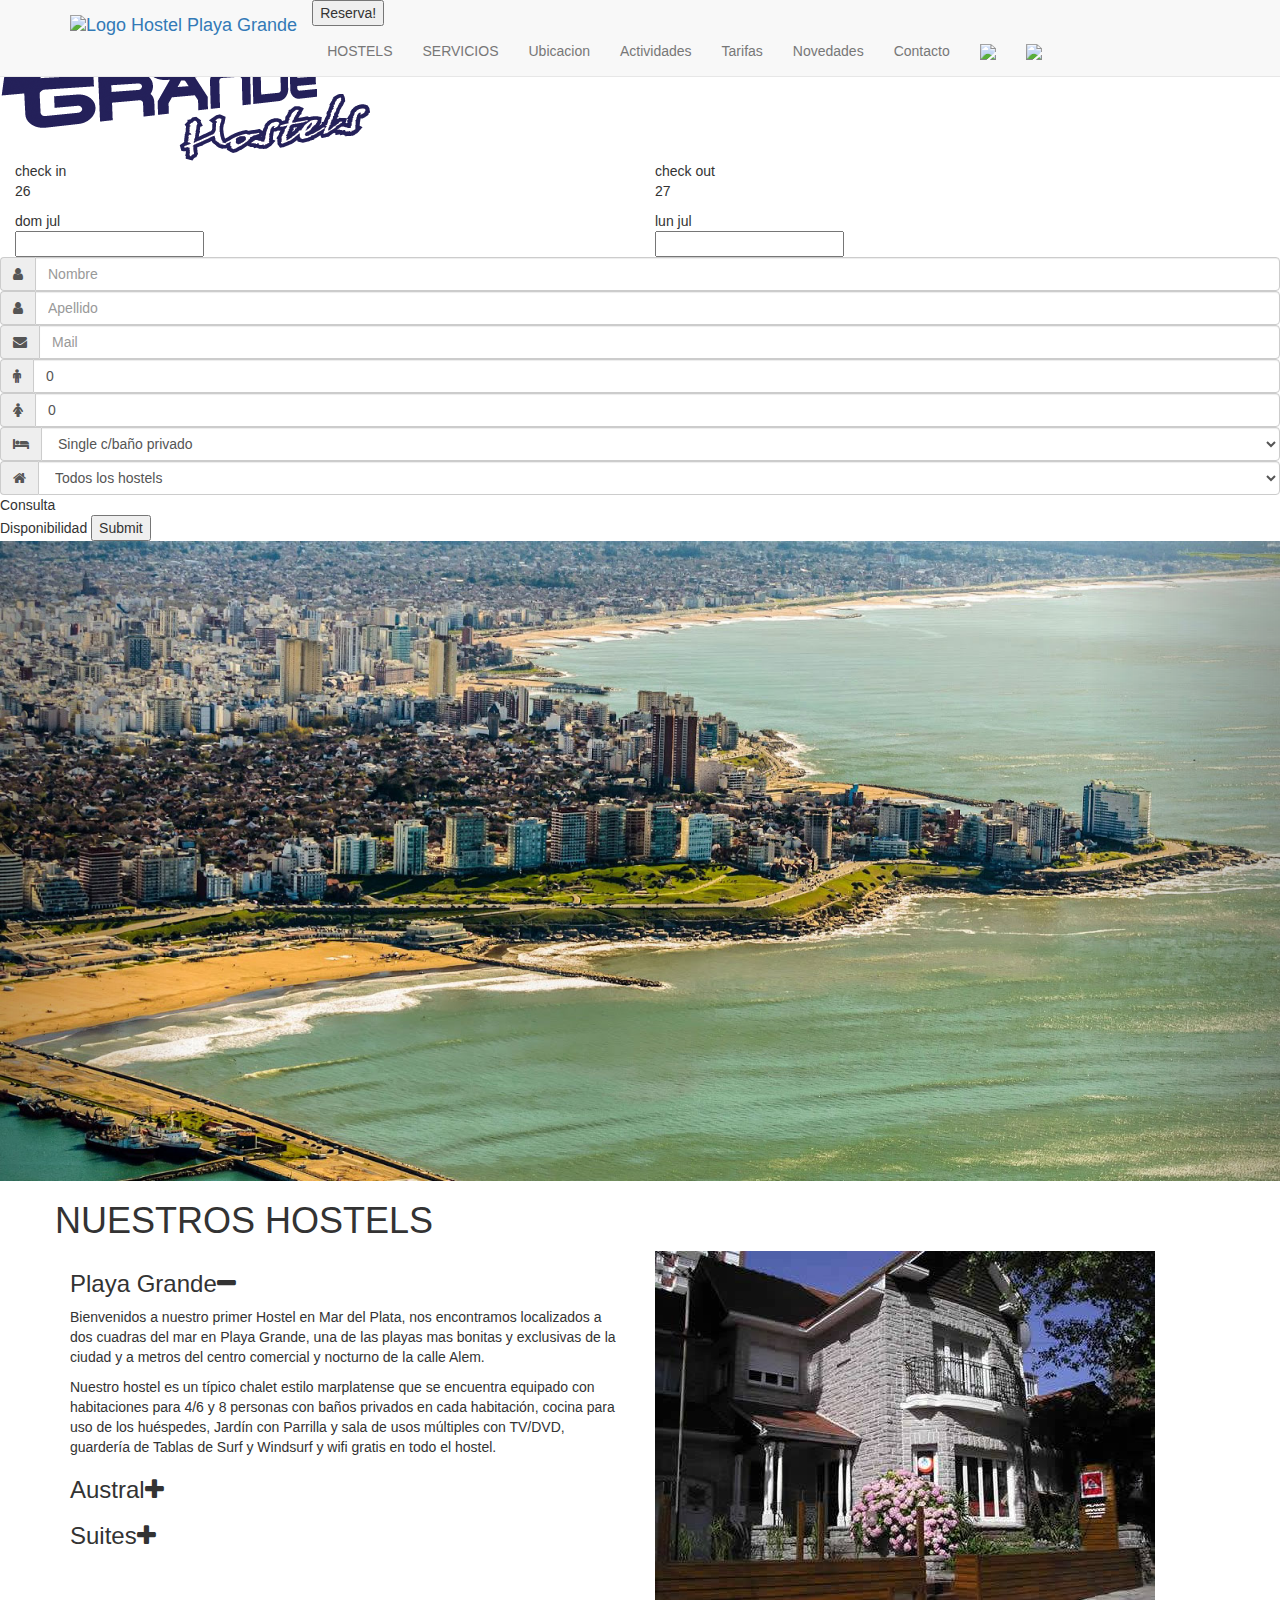
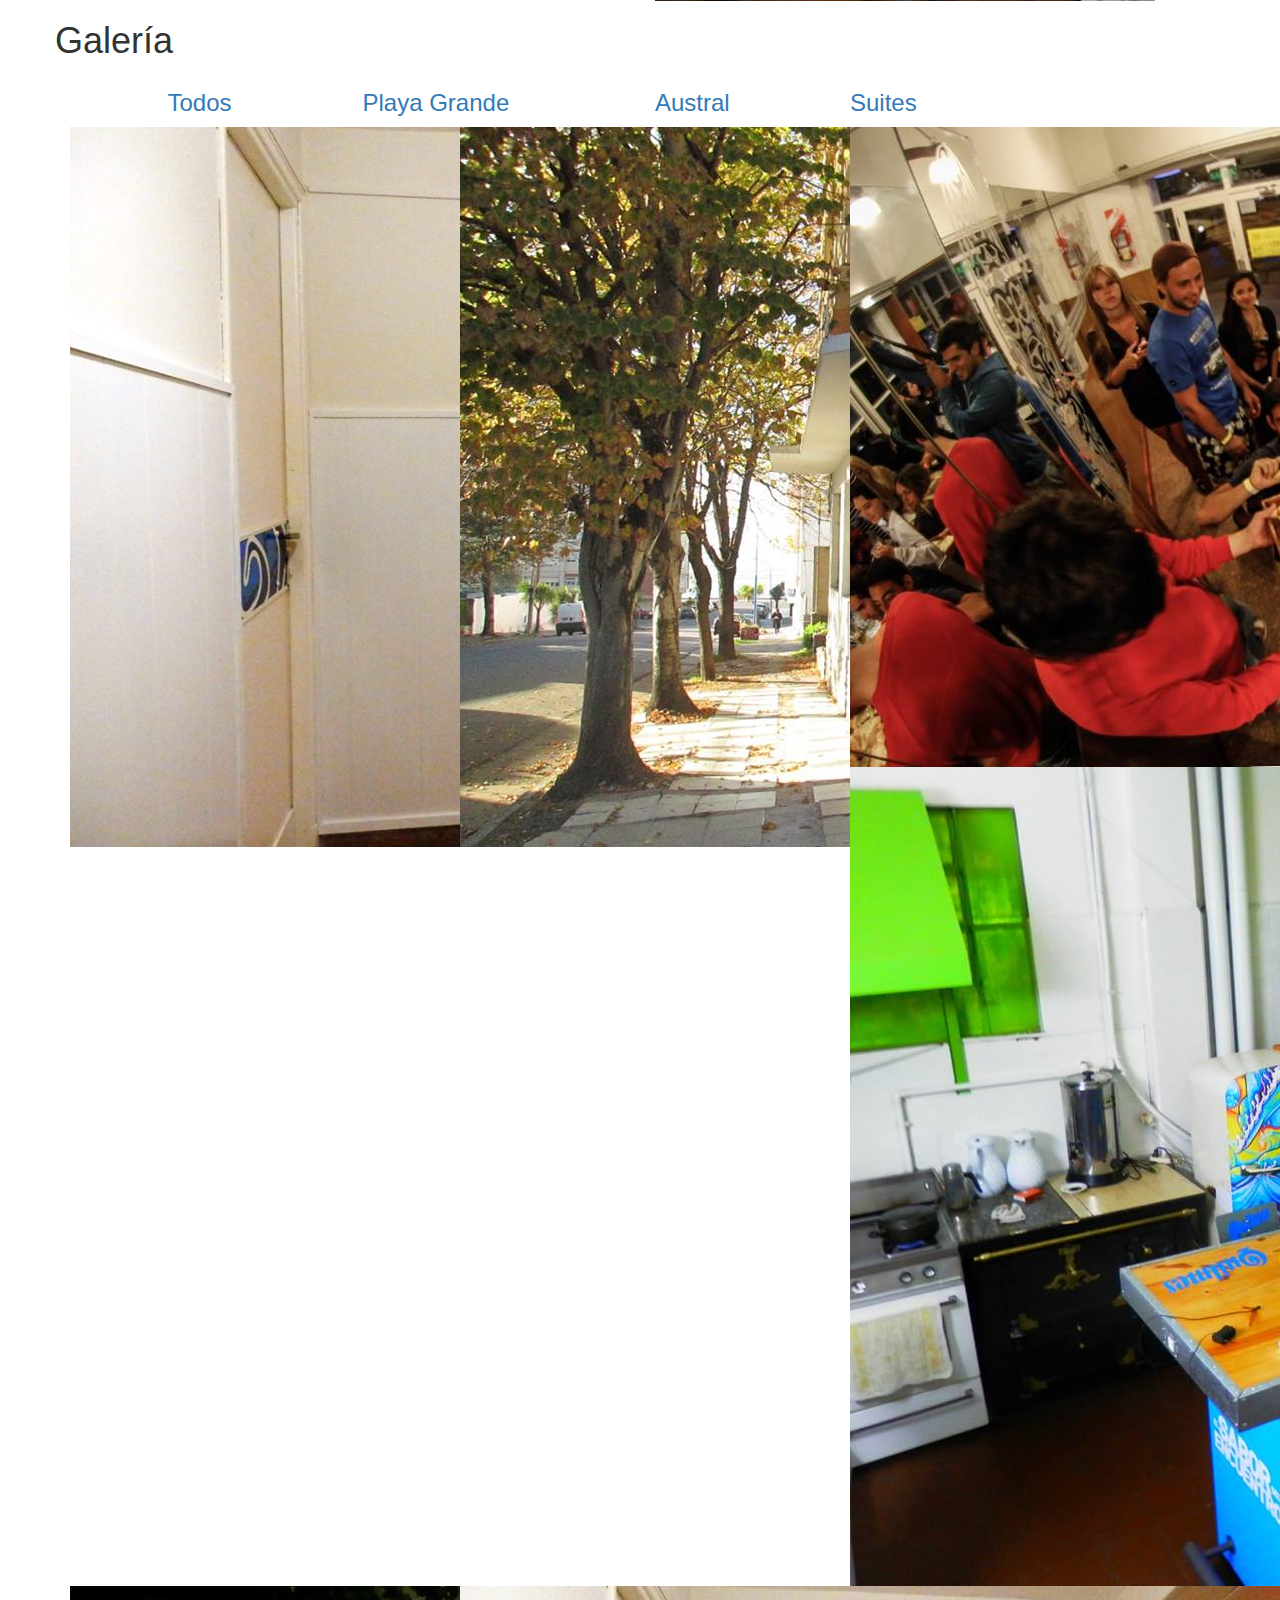
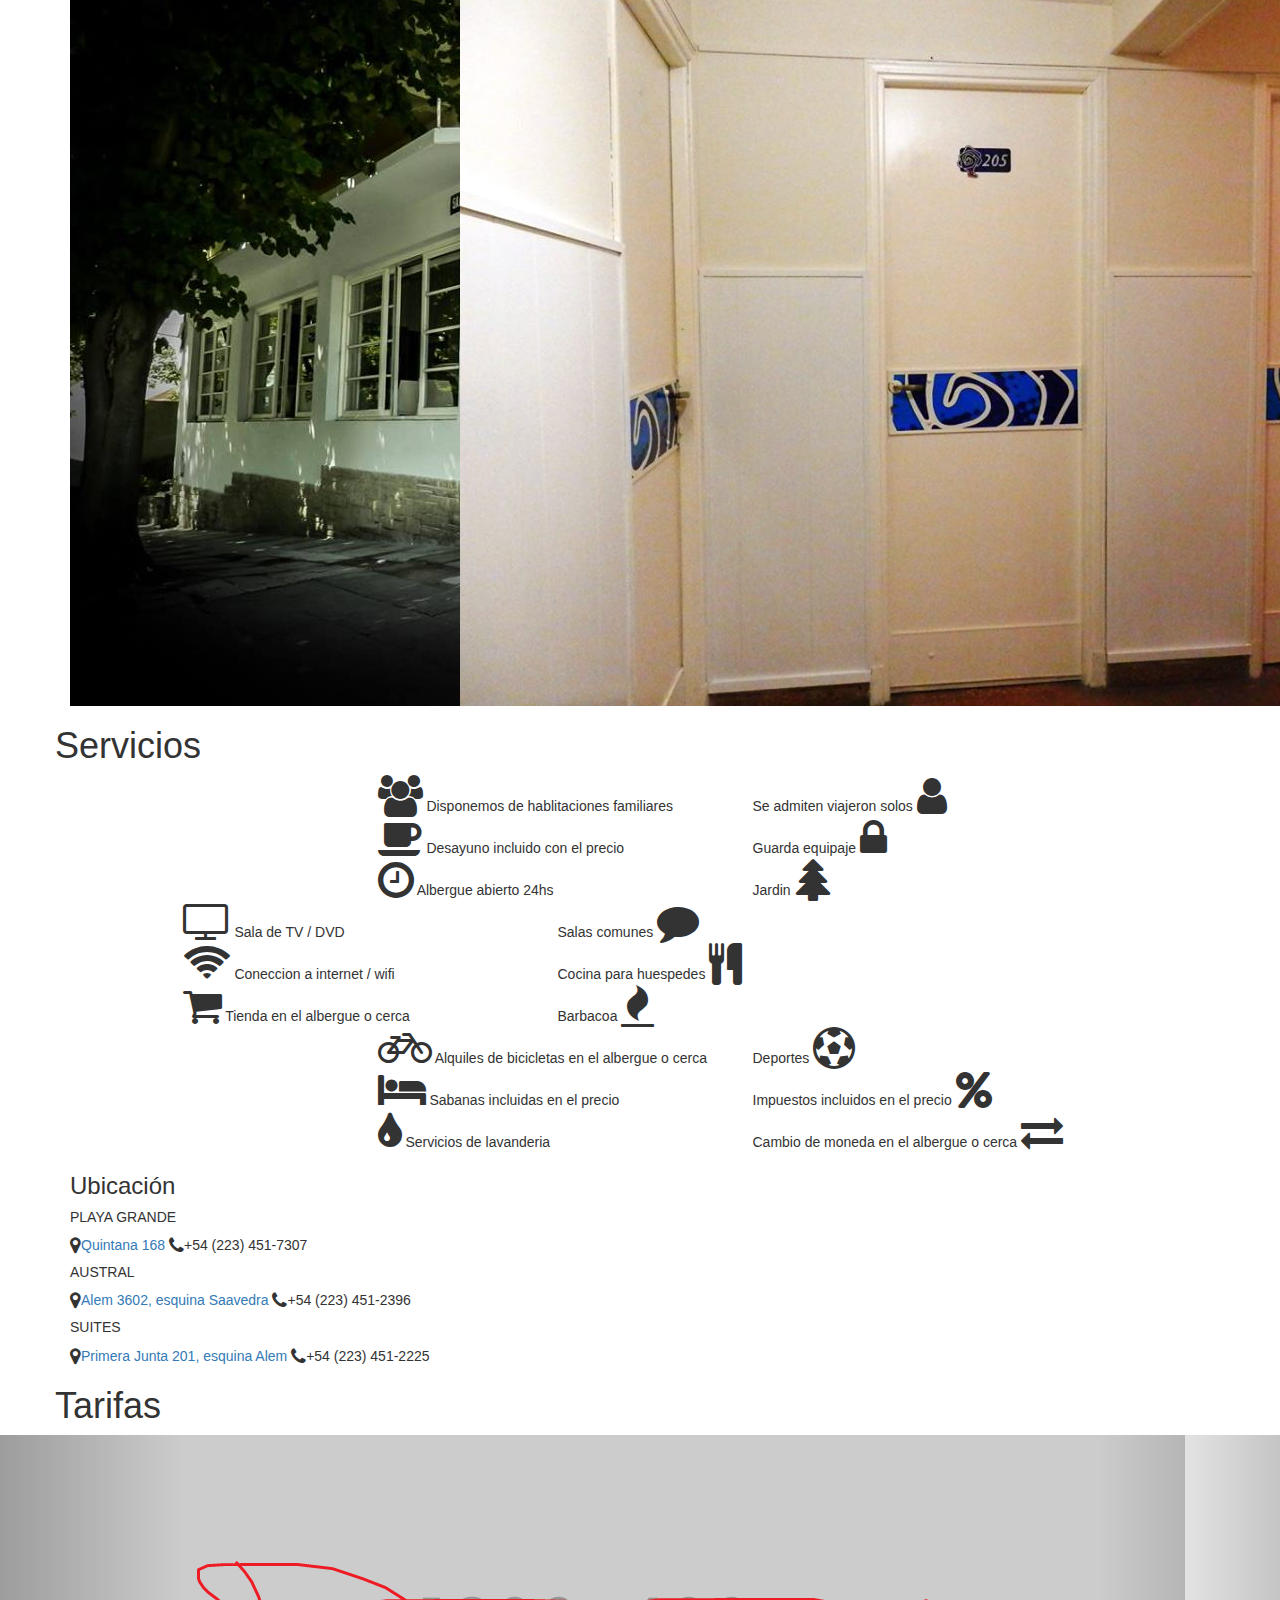
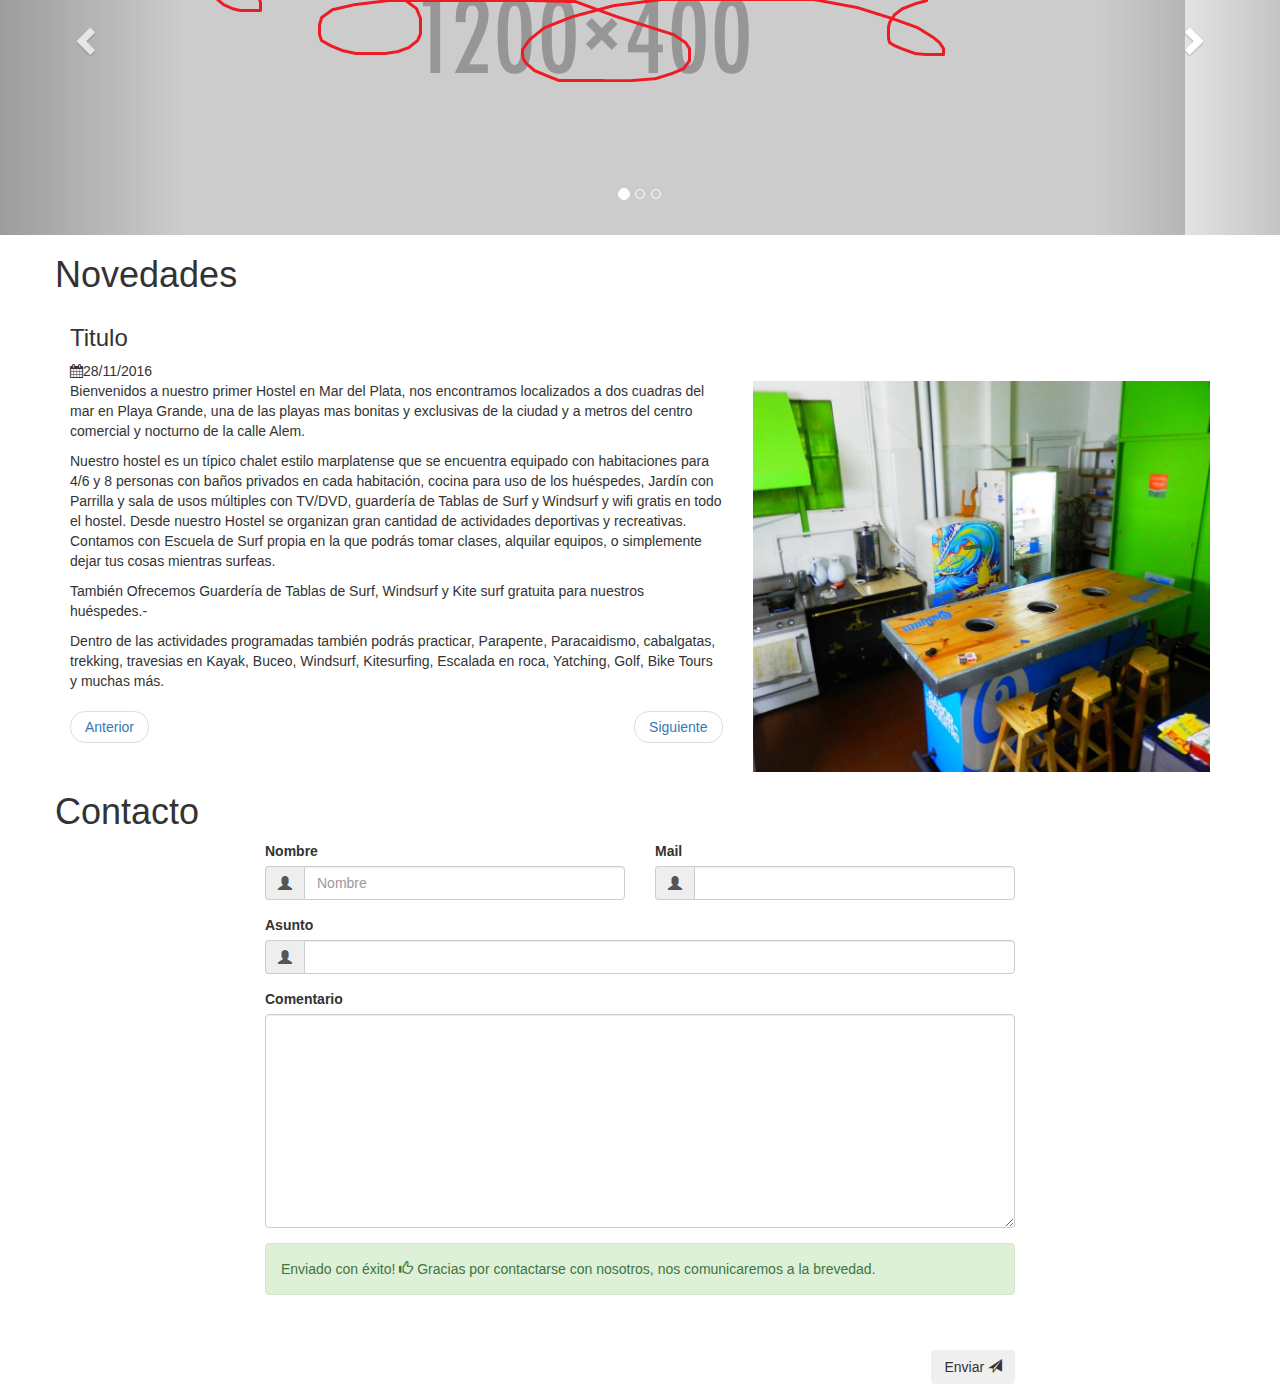
==== index.html @ c4a50f8c "animaciones al 30%" ====
<!DOCTYPE html>
<html lang="es">
<head>
  <meta charset="utf-8">
  <meta http-equiv="X-UA-Compatible" content="IE=edge">
  <meta name="viewport" content="width=device-width, initial-scale=1">
  <title>Playa Grande Hostels</title>
  <link href="css/bootstrap.min.css" rel="stylesheet">
  <link href="css/font-awesome.min.css" rel="stylesheet">
  <link href="css/style.css" rel="stylesheet">
  <link rel="shortcut icon" href="images/ico/favicon.png">
</head>
<body>
  <!-- HEADER -->
  <header>
    <nav class="navbar navbar-default navbar-fixed-top box-shadow" role="banner">
      <div class="container">

        <!-- COLLAPSED BAR -->
        <div class="navbar-header">
          <button type="button" class="navbar-toggle" data-toggle="collapse" data-target=".navbar-collapse">
            <span class="sr-only">Toggle navigation</span>
            <span class="icon-bar"></span>
            <span class="icon-bar"></span>
            <span class="icon-bar"></span>
          </button>
        </div><!-- ./COLLAPSED BAR -->

        <div id="logo" class="navbar-brand">
          <a href="#"><img src="images/logo4.png" alt="Logo Hostel Playa Grande" class="img-responsive"/></a>
        </div>

        <div class="btn-reserva">
          <div class="btn-border-top-left">
            <div class="border-circle-left"></div>
            <div class="border-shadow-left"></div>
          </div>
          <div class="btn-border-top-right">
            <div class="border-circle-right"></div>
            <div class="border-shadow-right"></div>
          </div>
          <button>Reserva!</button>
        </div>

        <!-- NAV CONTENT -->
        <div class="collapse navbar-collapse">
          <ul class="nav navbar-nav">
            <li><a class="nav-item" href="#hostels">HOSTELS</a></li>
            <li><a class="nav-item" href="#servicios">SERVICIOS</a></li>
            <li><a class="nav-item" href="#ubicacion">Ubicacion</a></li>
            <li><a class="nav-item" href="#actividades">Actividades</a></li>
            <li><a class="nav-item" href="#tarifa">Tarifas</a></li>
            <li><a class="nav-item" href="#novedades">Novedades</a></li>
            <li><a class="nav-item" href="#contacto">Contacto</a></li>
            <li class="flag-container"><a href="#"><img class="flag box-shadow" src="images/ico/es.png" /></a></li>
            <li class="flag-container"><a href="index.html"><img class="flag box-shadow" src="images/ico/en.png" /></a></li>
          </ul>
        </div><!-- ./NAV CONTENT -->
      </div>
    </nav>
  </header><!-- ./HEADER -->

  <!-- BOX RESERVA -->
  <section class="box-reserva box-shadow none-display">
    <div class="box-img">
      <img class="img-responsive" src="images/logo1.png" alt="Logo Hostel Playa Grande" />
    </div>
    <form action="#">
      <div class="box-check">
        <div class="col-xs-6 check-in">
          <span>check in</span>
          <div class="fecha">
            <p id="fecha-check-in"></p>
          </div>
          <div class="dia">
            <span id="dia-check-in"></span>
            <span id="mes-check-in"></span>
          </div>
          <input type="text" id="input-fecha-check-in">
        </div>
        <div class="col-xs-6 check-out">
          <span>check out</span>
          <div class="fecha">
            <p id="fecha-check-out"></p>
          </div>
          <div id="dia-mes-check-out" class="dia">
            <span id="dia-check-out"></span>
            <span id="mes-check-out"></span>
          </div>
          <input type="text" id="input-fecha-check-out">
        </div>
      </div>

      <div class="box-inputs">
        <div class="input-group">
          <span class="input-group-addon"><i class="fa fa-user"></i></span>
          <input name="first_name" placeholder="Nombre" class="form-control"  type="text">
        </div>
        <div class="input-group">
          <span class="input-group-addon"><i class="fa fa-user"></i></span>
          <input name="last_name" placeholder="Apellido" class="form-control"  type="text">
        </div>
        <div class="input-group">
          <span class="input-group-addon"><i class="fa fa-envelope"></i></span>
          <input name="email" placeholder="Mail" class="form-control"  type="email">
        </div>
        <div class="input-group pull-left">
          <span class="input-group-addon"><i class="fa fa-male"></i></span>
          <input name="male" value="0" class="form-control"  type="number">
        </div>
        <div class="input-group pull-right">
          <span class="input-group-addon"><i class="fa fa-female"></i></span>
          <input name="female" value="0" class="form-control"  type="number">
        </div>
        <div class="input-group">
          <span class="input-group-addon"><i class="fa fa-bed"></i></span>
          <select name="room" class="form-control selectpicker" >
            <option value="0">Single c/baño privado</option>
            <option value="1">Doble 2 camas c/baño privado</option>
            <option value="2">Doble matrimonial camas c/baño privado</option>
            <option value="3">Triple c/baño privado</option>
            <option value="4">Cuadruple c/baño privado</option>
            <option value="5">5/6 c/baño privado</option>
            <option value="6">8 c/baño privado</option>
          </select>
        </div>
        <div class="input-group">
          <span class="input-group-addon"><i class="fa fa-home"></i></span>
          <select name="hostel" class="form-control selectpicker" >
            <option value="any">Todos los hostels</option>
            <option value="hpg">Playa Grande</option>
            <option value="hpga">Playa Grande Austral</option>
            <option value="hpgs">Playa Grande Suites</option>
          </select>
        </div>
      </div>

      <div class="box-botton">
        <span>Consulta <br> Disponibilidad</span>
        <input type="submit" class="submit-reserva">
      </div>
    </form>
  </section><!-- ./BOX RESERVA -->


  <!-- CAROUSEL -->
  <section id="mainCarousel" class="carousel slide" data-ride="carousel">
    <!-- SLIDES -->
    <div class="carousel-inner" role="listbox">
      <div class="item active">
        <img src="images/carousel/1.jpg" alt="Aerea de costa de Mar del Plata">
      </div>
      <div class="item">
        <img src="images/carousel/2.jpg" alt="Aerea de costa de Mar del Plata">
      </div>
      <div class="item">
        <img src="images/carousel/3.jpg" alt="Aerea de costa de Mar del Plata">
      </div>
    </div><!-- ./SLIDES -->
    <!-- CONTROLES -->
    <a class="left carousel-control" href="#mainCarousel" role="button" data-slide="prev">
      <!-- <span class="glyphicon glyphicon-chevron-left" aria-hidden="true"></span> -->
      <span class="sr-only">Previous</span>
    </a>
    <a class="right carousel-control" href="#mainCarousel" role="button" data-slide="next">
      <!-- <span class="glyphicon glyphicon-chevron-right" aria-hidden="true"></span> -->
      <span class="sr-only">Next</span>
    </a><!-- ./CONTROLES -->
  </section><!-- ./CAROUSEL -->

  <!-- GALERIA 1 -->
  <section id="galery" class="section-border-top">
    <div class="container">
      <div class="row box-primario">
        <div class="box-titulo-primario">
          <h1>NUESTROS HOSTELS</h1>
        </div>
      </div>
      <div class="row">
        <div class="col-md-6 box-hostel-desc">
          <div class="box-hostel-titulo descripcion-activa">
            <div class="box-titulo">
              <h3 class="pg-descr">Playa Grande<i class="fa fa-minus" aria-hidden="true"></i></h3>
            </div>
            <div class="box-descripcion">
              <p>Bienvenidos a nuestro primer Hostel en Mar del Plata, nos encontramos localizados a dos cuadras del mar en Playa Grande, una de las playas mas bonitas y exclusivas de la ciudad y a metros del centro comercial y nocturno de la calle Alem.</p>
              <p>Nuestro hostel es un típico chalet estilo marplatense que se encuentra equipado con habitaciones para 4/6 y 8 personas con baños privados en cada habitación, cocina para uso de los huéspedes, Jardín con Parrilla y sala de usos múltiples con TV/DVD, guardería de Tablas de Surf y Windsurf y wifi gratis en todo el hostel.</p>
            </div>
          </div>
          <div class="box-hostel-titulo">
            <div class="box-titulo">
              <h3 class="pg-descr">Austral<i class="fa fa-plus" aria-hidden="true"></i></h3>
            </div>
            <div class="box-descripcion hidden">
              <p>Ubicado a dos cuadras del mar en Playa Grande, en la intersección entre calle Saavedra y la calla comercial Alem. Playa Grande, además de ser uno de los barrios más bonitos y exclusivos de la ciudad, también se ha convertido en el centro comercial y nocturno más concurrido por los jóvenes donde podrás encontrar una gran cantidad bares, restaurantes y cervecerías de excelente nivel.  A dos cuadras del Hostel Playa Grande Suites encontramos la famosa Playa Grande, la más elegida por los surfistas por la calidad de sus olas y sus muy famosos after beach donde podrán disfrutar de las mejores fiestas de día con conocidos djs y personalidades.</p>
              <p>Nuestro hostel cuenta con habitaciones singles, dobles, triples y habitaciones a compartir de 4/6/8 personas. Todas las habitaciones son con baño privado. Contamos con comedor y cocina completamente equipada para uso común de los huéspedes, ademas de wifi gratuito.</p>
              <p>En nuestros hostels se acostumbra hacer noches de comidas caseras para promover la relación entre sus huéspedes, la buena onda y diversión.</p>
            </div>
          </div>
          <div class="box-hostel-titulo">
            <div class="box-titulo">
              <h3 class="pg-descr">Suites<i class="fa fa-plus" aria-hidden="true"></i></h3>
            </div>
            <div class="box-descripcion hidden">
              <p>Bienvenidos a nuestro primer Hostel en Mar del Plata, nos encontramos localizados a dos cuadras del mar en Playa Grande, una de las playas mas bonitas y exclusivas de la ciudad y a metros del centro comercial y nocturno de la calle Alem.</p>
              <p>Nuestro hostel es un típico chalet estilo marplatense que se encuentra equipado con habitaciones para 4/6 y 8 personas con baños privados en cada habitación, cocina para uso de los huéspedes, Jardín con Parrilla y sala de usos múltiples con TV/DVD, guardería de Tablas de Surf y Windsurf y wifi gratis en todo el hostel.</p>
            </div>
          </div>
        </div>
        <div class="col-md-6">
          <div class="box-img box-shadow">
            <img id="img-descripcion" class="img-responsive" src="images/descripciones/Playa Grande.jpg" alt="Frente - Hostel Playa Grande">
          </div>
          <!-- <div>
            <ul class="pager">
              <li class="previous"><a href="#"><i class="fa fa-chevron-circle-left fa-2x" aria-hidden="true"></i></a></li>
              <ul class="pagination pager-galery">
                <li><a href="#" class="box-shadow"><img src="images/hpga/hpga1.jpg" alt="Foto Noticia 1"></a></li>
                <li><a href="#" class="box-shadow"><img src="images/hpga/hpga2.jpg" alt="Foto Noticia 1"></a></li>
                <li><a href="#" class="box-shadow"><img src="images/hpga/hpga3.jpg" alt="Foto Noticia 1"></a></li>
                <li><a href="#" class="box-shadow"><img src="images/hpga/hpga4.jpg" alt="Foto Noticia 1"></a></li>
                <li><a href="#" class="box-shadow"><img src="images/hpga/hpga5.jpg" alt="Foto Noticia 1"></a></li>
              </ul>
              <li class="next"><a href="#"><i class="fa fa-chevron-circle-right fa-2x" aria-hidden="true"></i></a></li>
            </ul>
          </div> -->
        </div>
      </div>
    </div>
  </section><!-- ./GALERIA 1 -->

  <!-- GALERIA 2 -->
  <section id="galery2" class="section-border-top">

    <div id="galeryModal" class="modal">

      <!-- The Close Button -->
      <span class="close" onclick="document.getElementById('galeryModal').style.display='none'">&times;</span>

      <!-- Modal Content (The Image) -->
      <img class="modal-content" id="imgModal">

      <!-- Modal Caption (Image Text) -->
      <div id="imgCaption"></div>
    </div>

    <div class="container">
      <div class="row box-primario">
        <div class="box-titulo-primario">
          <h1>Galería</h1>
        </div>
      </div>
      <div class="row">
        <div class="titulo-galery col-md-offset-1 col-md-2">
          <h3><a href="#" class="active">Todos</a></h3>
        </div>
        <div class="titulo-galery col-md-3">
          <h3><a href="#">Playa Grande</a></h3>
        </div>
        <div class="titulo-galery col-md-2">
          <h3><a href="#">Austral</a></h3>
        </div>
        <div class="titulo-galery col-md-3">
          <h3><a href="#">Suites</a></h3>
        </div>
      </div>
      <div class="row">
        <div class="foto-galery col-md-4 none-display">
          <div class="box-img box-shadow">
            <img src="images/hpga/hpga1.jpg" alt="hpga1">
          </div>
        </div>
        <div class="foto-galery col-md-4 none-display">
          <div class="box-img box-shadow">
            <img src="images/hpga/hpga2.jpg" alt="hpga2">
          </div>
        </div>
        <div class="foto-galery col-md-4 none-display">
          <div class="box-img box-shadow">
            <img src="images/hpga/hpga3.jpg" alt="hpga3">
          </div>
        </div>
        <div class="foto-galery col-md-4 none-display">
          <div class="box-img box-shadow">
            <img src="images/hpga/hpga4.jpg" alt="hpga4">
          </div>
        </div>
        <div class="foto-galery col-md-4 none-display">
          <div class="box-img box-shadow">
            <img src="images/hpga/hpga5.jpg" alt="hpga5">
          </div>
        </div>
        <div class="foto-galery col-md-4 none-display">
          <div class="box-img box-shadow">
            <img src="images/hpga/hpga1.jpg" alt="hpga1">
          </div>
        </div>
      </div>
    </div>
  </section><!-- ./GALERIA 2 -->

  <!-- SERVICIOS -->
  <section id="services" class="section-border-top parallax-servicios">
    <div class="parallax-background">
      <div class="container">
        <div class="row box-primario">
          <div class="box-titulo-primario">
            <h1>Servicios</h1>
          </div>
        </div>
        <div class="row">
          <div class="box-servicios col-md-8 col-md-offset-3 box-shadow none-display">
            <div class="col-md-6">
              <div class="servicios servicios-left">
                <i class="fa fa-users fa-3x" aria-hidden="true"></i>
                <!-- <img src="images/iconos/servicios-habitacionesfamiliares.png" alt="Habitaciones Familiares"> -->
                <span>Disponemos de hablitaciones familiares</span>
              </div>
              <div class="servicios servicios-left">
                <i class="fa fa-coffee fa-3x" aria-hidden="true"></i>
                <!-- <img src="images/iconos/servicios-desayuno.png" alt="Desayuno incluido"> -->
                <span>Desayuno incluido con el precio</span>
              </div>
              <div class="servicios servicios-left">
                <i class="fa fa-clock-o fa-3x" aria-hidden="true"></i>
                <!-- <img src="images/iconos/servicios-24horas.png" alt="Abierto 24hs"> -->
                <span>Albergue abierto 24hs</span>
              </div>
            </div>
            <div class="col-md-6">
              <div class="servicios servicios-right">
                <span>Se admiten viajeron solos</span>
                <i class="fa fa-user fa-3x" aria-hidden="true"></i>
                <!-- <img src="images/iconos/servicios-viajerosolo.png" alt="Viajero Solo"> -->
              </div>
              <div class="servicios servicios-right">
                <span>Guarda equipaje</span>
                <i class="fa fa-lock fa-3x" aria-hidden="true"></i>
                <!-- <img src="images/iconos/servicios-lockers.png" alt="Guardaequipaje"> -->
              </div>
              <div class="servicios servicios-right">
                <span>Jardin</span>
                <i class="fa fa-tree fa-3x" aria-hidden="true"></i>
                <!-- <img src="images/iconos/servicios-jardin.png" alt="Jardin"> -->
              </div>
            </div>
          </div>
        </div>
        <div class="row">
          <div class="box-servicios col-md-8 col-md-offset-1 box-shadow none-display">
            <div class="col-md-6">
              <div class="servicios servicios-left">
                <i class="fa fa-television fa-3x" aria-hidden="true"></i>
                <!-- <img src="images/iconos/servicios-tv.png" alt="Televisor"> -->
                <span>Sala de TV / DVD</span>
              </div>
              <div class="servicios servicios-left">
                <i class="fa fa-wifi fa-3x" aria-hidden="true"></i>
                <!-- <img src="images/iconos/servicios-wifi.png" alt="Wifi"> -->
                <span>Coneccion a internet / wifi</span>
              </div>
              <div class="servicios servicios-left">
                <i class="fa fa-shopping-cart fa-3x" aria-hidden="true"></i>
                <!-- <img src="images/iconos/servicios-tienda.png" alt="Tienda"> -->
                <span>Tienda en el albergue o cerca</span>
              </div>
            </div>
            <div class="col-md-6">
              <div class="servicios servicios-right">
                <span>Salas comunes</span>
                <i class="fa fa-comment fa-3x" aria-hidden="true"></i>
                <!-- <img src="images/iconos/servicios-salascomunes.png" alt="Salas comunes"> -->
              </div>
              <div class="servicios servicios-right">
                <span>Cocina para huespedes</span>
                <i class="fa fa-cutlery fa-3x" aria-hidden="true"></i>
                <!-- <img src="images/iconos/servicios-cocina.png" alt="Cocina"> -->
              </div>
              <div class="servicios servicios-right">
                <span>Barbacoa</span>
                <i class="fa fa-fire fa-3x" aria-hidden="true"></i>
                <!-- <img src="images/iconos/servicios-bbq.png" alt="Parrilla"> -->
              </div>
            </div>
          </div>
        </div>
        <div class="row">
          <div class="box-servicios col-md-8 col-md-offset-3 box-shadow none-display">
            <div class="col-md-6">
              <div class="servicios servicios-left">
                <i class="fa fa-bicycle fa-3x" aria-hidden="true"></i>
                <!-- <img src="images/iconos/servicios-bicicleta.png" alt="Bicicleta"> -->
                <span>Alquiles de bicicletas en el albergue o cerca</span>
              </div>
              <div class="servicios servicios-left">
                <i class="fa fa-bed fa-3x" aria-hidden="true"></i>
                <!-- <img src="images/iconos/servicios-sabanas.png" alt="Cama"> -->
                <span>Sabanas incluidas en el precio</span>
              </div>
              <div class="servicios servicios-left">
                <i class="fa fa-tint fa-3x" aria-hidden="true"></i>
                <!-- <img src="images/iconos/servicios-lavanderia.png" alt="Lavaropas"> -->
                <span>Servicios de lavanderia</span>
              </div>
            </div>
            <div class="col-md-6">
              <div class="servicios servicios-right">
                <span>Deportes</span>
                <i class="fa fa-futbol-o fa-3x" aria-hidden="true"></i>
                <!-- <img src="images/iconos/servicios-deportes.png" alt="Deportes"> -->
              </div>
              <div class="servicios servicios-right">
                <span>Impuestos incluidos en el precio</span>
                <i class="fa fa-percent fa-3x" aria-hidden="true"></i>
                <!-- <img src="images/iconos/servicios-iva.png" alt="Iva incluido"> -->
              </div>
              <div class="servicios servicios-right">
                <span>Cambio de moneda en el albergue o cerca</span>
                <i class="fa fa-exchange fa-3x" aria-hidden="true"></i>
                <!-- <img src="images/iconos/servicios-cambiomoneda.png" alt="Cambio de moneda"> -->
              </div>
            </div>
          </div>
        </div>
      </div>
    </div>
  </section><!-- ./SERVICIOS -->

  <!-- UBICACION -->
  <section id="location" class="section-border-top">
    <div class="container">
      <div class="row">
        <div class="col-md-4">
          <h3>Ubicación</h3>
          <div class="playa-loc">
            <h5>PLAYA GRANDE</h5>
            <span><i class="fa fa-map-marker fa-lg" aria-hidden="true"></i><a href="https://goo.gl/pBIJYd" target="_blank">Quintana 168</a></span>
            <span><i class="fa fa-phone fa-lg" aria-hidden="true"></i>+54 (223) 451-7307</span>
          </div>
          <div class="playa-loc">
            <h5>AUSTRAL</h5>
            <span><i class="fa fa-map-marker fa-lg" aria-hidden="true"></i><a href="https://goo.gl/d5sY0Z" target="_blank">Alem 3602, esquina Saavedra</a></span>
            <span><i class="fa fa-phone fa-lg" aria-hidden="true"></i>+54 (223) 451-2396</span>
          </div>
          <div class="playa-loc">
            <h5>SUITES</h5>
            <span><i class="fa fa-map-marker fa-lg" aria-hidden="true"></i><a href="https://goo.gl/W2JXwa" target="_blank">Primera Junta 201, esquina Alem</a></span>
            <span><i class="fa fa-phone fa-lg" aria-hidden="true"></i>+54 (223) 451-2225</span>
          </div>
        </div>
        <div class="col-md-8">
          <div id="map" class="box-shadow"></div>
        </div>
      </div>
    </div>
  </section><!-- ./UBICACION -->

  <!-- ACTIVIDADES -->
  <!-- ./ACTIVIDADES -->

  <!-- TARIFAS -->
  <section id="tarifas" class="section-border-top">
    <div class="container">
      <div class="row box-primario">
        <div class="box-titulo-primario">
          <h1>Tarifas</h1>
        </div>
      </div>
    </div>
    <div id="carousel-tarifas" class="row carousel slide" data-ride="carousel">
      <!-- INDICATORS -->
      <ol class="carousel-indicators">
        <li data-target="#carousel-tarifas" data-slide-to="0" class="active"></li>
        <li data-target="#carousel-tarifas" data-slide-to="1"></li>
        <li data-target="#carousel-tarifas" data-slide-to="2"></li>
      </ol><!-- ./INDICATORS -->
      <!-- SLIDES -->
      <div class="carousel-inner" role="listbox">
        <div class="item active">
          <img class="tarifa" src="images/tarifaTest.png" alt="tarifa1">
        </div>
        <div class="item">
          <img class="tarifa" src="images/tarifaTest.png" alt="tarifa2">
        </div>
        <div class="item">
          <img class="tarifa" src="images/tarifaTest.png" alt="tarifa3">
        </div>
      </div><!-- ./SLIDES -->
      <!-- CONTROLES -->
      <a class="carousel-control left" href="#carousel-tarifas" role="button" data-slide="prev">
        <span class="glyphicon glyphicon-chevron-left" aria-hidden="true"></span>
        <span class="sr-only">Previous</span>
      </a>
      <a class="carousel-control right" href="#carousel-tarifas" role="button" data-slide="next">
        <span class="glyphicon glyphicon-chevron-right" aria-hidden="true"></span>
        <span class="sr-only">Next</span>
      </a><!-- ./CONTROLES -->
    </div>
  </section><!-- ./TARIFAS -->

  <!-- NOVEDADES -->
  <section id="news" class="section-border-top">
    <article class="container">
      <div class="row box-primario">
        <div class="box-titulo-primario">
          <h1>Novedades</h1>
        </div>
      </div>
      <div>
        <h3>Titulo</h3>
        <span><i class="fa fa-calendar" aria-hidden="true"></i>28/11/2016</span>
      </div>
      <div class="row">
        <div class="col-md-7 box-text-news">
          <p>Bienvenidos a nuestro primer Hostel en Mar del Plata, nos encontramos localizados a dos cuadras del mar en Playa Grande, una de las playas mas bonitas y exclusivas de la ciudad y a metros del centro comercial y nocturno de la calle Alem.</p>
          <p>Nuestro hostel es un típico chalet estilo marplatense que se encuentra equipado con habitaciones para 4/6 y 8 personas con baños privados en cada habitación, cocina para uso de los huéspedes, Jardín con Parrilla y sala de usos múltiples con TV/DVD, guardería de Tablas de Surf y Windsurf y wifi gratis en todo el hostel.
          Desde nuestro Hostel se organizan gran cantidad de actividades deportivas y recreativas. Contamos con Escuela de Surf propia en la que podrás tomar clases, alquilar equipos, o simplemente dejar tus cosas mientras surfeas.</p>

          <p>También Ofrecemos Guardería de Tablas de Surf, Windsurf y Kite surf gratuita para nuestros huéspedes.-</p>

          <p>Dentro de las actividades programadas también podrás practicar, Parapente, Paracaidismo, cabalgatas, trekking, travesias en Kayak, Buceo, Windsurf, Kitesurfing,
          Escalada en roca, Yatching, Golf, Bike Tours y muchas más.</p>
          <div>
            <ul class="pager">
              <li class="previous"><a href="#">Anterior</a></li>
              <li class="next"><a href="#">Siguiente</a></li>
            </ul>
          </div>
        </div>
        <div class="col-md-5">
          <div class="box-img box-shadow">
            <img class="img-responsive" src="images/hpga/hpga4.jpg" alt="Foto Noticia 1">
          </div>
        </div>
      </div>
    </article>
  </section><!-- ./NOVEDADES -->

  <!-- CONTACTOS -->
  <section id="contacts" class="section-border-top">
    <div class="container">
      <div class="row box-primario">
        <div class="box-titulo-primario">
          <h1>Contacto</h1>
        </div>
      </div>
      <form class="row form-blue" action="contactos">

        <div class="form-group col-md-4 col-md-offset-2">
          <label class="control-label">Nombre</label>
          <div class="inputGroupContainer">
            <div class="input-group box-shadow">
              <span class="input-group-addon"><i class="glyphicon glyphicon-user"></i></span>
              <input  name="first_name" placeholder="Nombre" class="form-control"  type="text">
            </div>
          </div>
        </div>

        <div class="form-group col-md-4">
          <label for="mail" class="control-label">Mail</label>
          <div class="inputGroupContainer">
            <div class="input-group box-shadow">
              <span class="input-group-addon"><i class="glyphicon glyphicon-user"></i></span>
              <input name="mail" type="email" class="form-control">
            </div>
          </div>
        </div>

        <div class="form-group col-md-8 col-md-offset-2">
          <label for="asunto" class="control-label">Asunto</label>
          <div class="inputGroupContainer">
            <div class="input-group box-shadow">
              <span class="input-group-addon"><i class="glyphicon glyphicon-user"></i></span>
              <input type="text" class="form-control">
            </div>
          </div>
        </div>

        <div class="form-group col-md-8 col-md-offset-2">
          <label for="comentario" class="control-label">Comentario</label>
          <div class="inputGroupContainer">
            <div class="input-grupo box-shadow">
            <textarea name="comentario" id="" cols="30" rows="10" class="form-control"></textarea>
            </div>
          </div>
        </div>

        <div class="form-group col-md-8 col-md-offset-2">
          <div class="alert alert-success" role="alert" id="success_message">Enviado con éxito! <i class="glyphicon glyphicon-thumbs-up"></i> Gracias por contactarse con nosotros, nos comunicaremos a la brevedad.</div>
        </div>

        <!-- Button -->
        <div class="form-group col-md-8 col-md-offset-2">
          <label class="control-label"></label>
          <div>
            <button id="boton-comentario" type="submit" class="btn btn-enviar-blue pull-right box-shadow">Enviar <span class="glyphicon glyphicon-send"></span></button>
          </div>
        </div>

      </form>
    </div>
  </section><!-- ./CONTACTOS -->


  <script src="https://maps.googleapis.com/maps/api/js?key=AIzaSyDeOlwGrHwbkPbFkXvAdXEN3On7mrWtxTc"></script>
  <script src="https://ajax.googleapis.com/ajax/libs/jquery/1.12.4/jquery.min.js"></script>
  <script src="https://code.jquery.com/ui/1.12.1/jquery-ui.js"></script>
  <script src="js/map.js"></script>
  <script src="js/bootstrap.min.js"></script>
  <script src="js/animate.js"></script>
  <script src="js/date.js"></script>
  <script src="js/modal.js"></script>
  <script src="js/descripciones.js"></script>
</body>
</html>
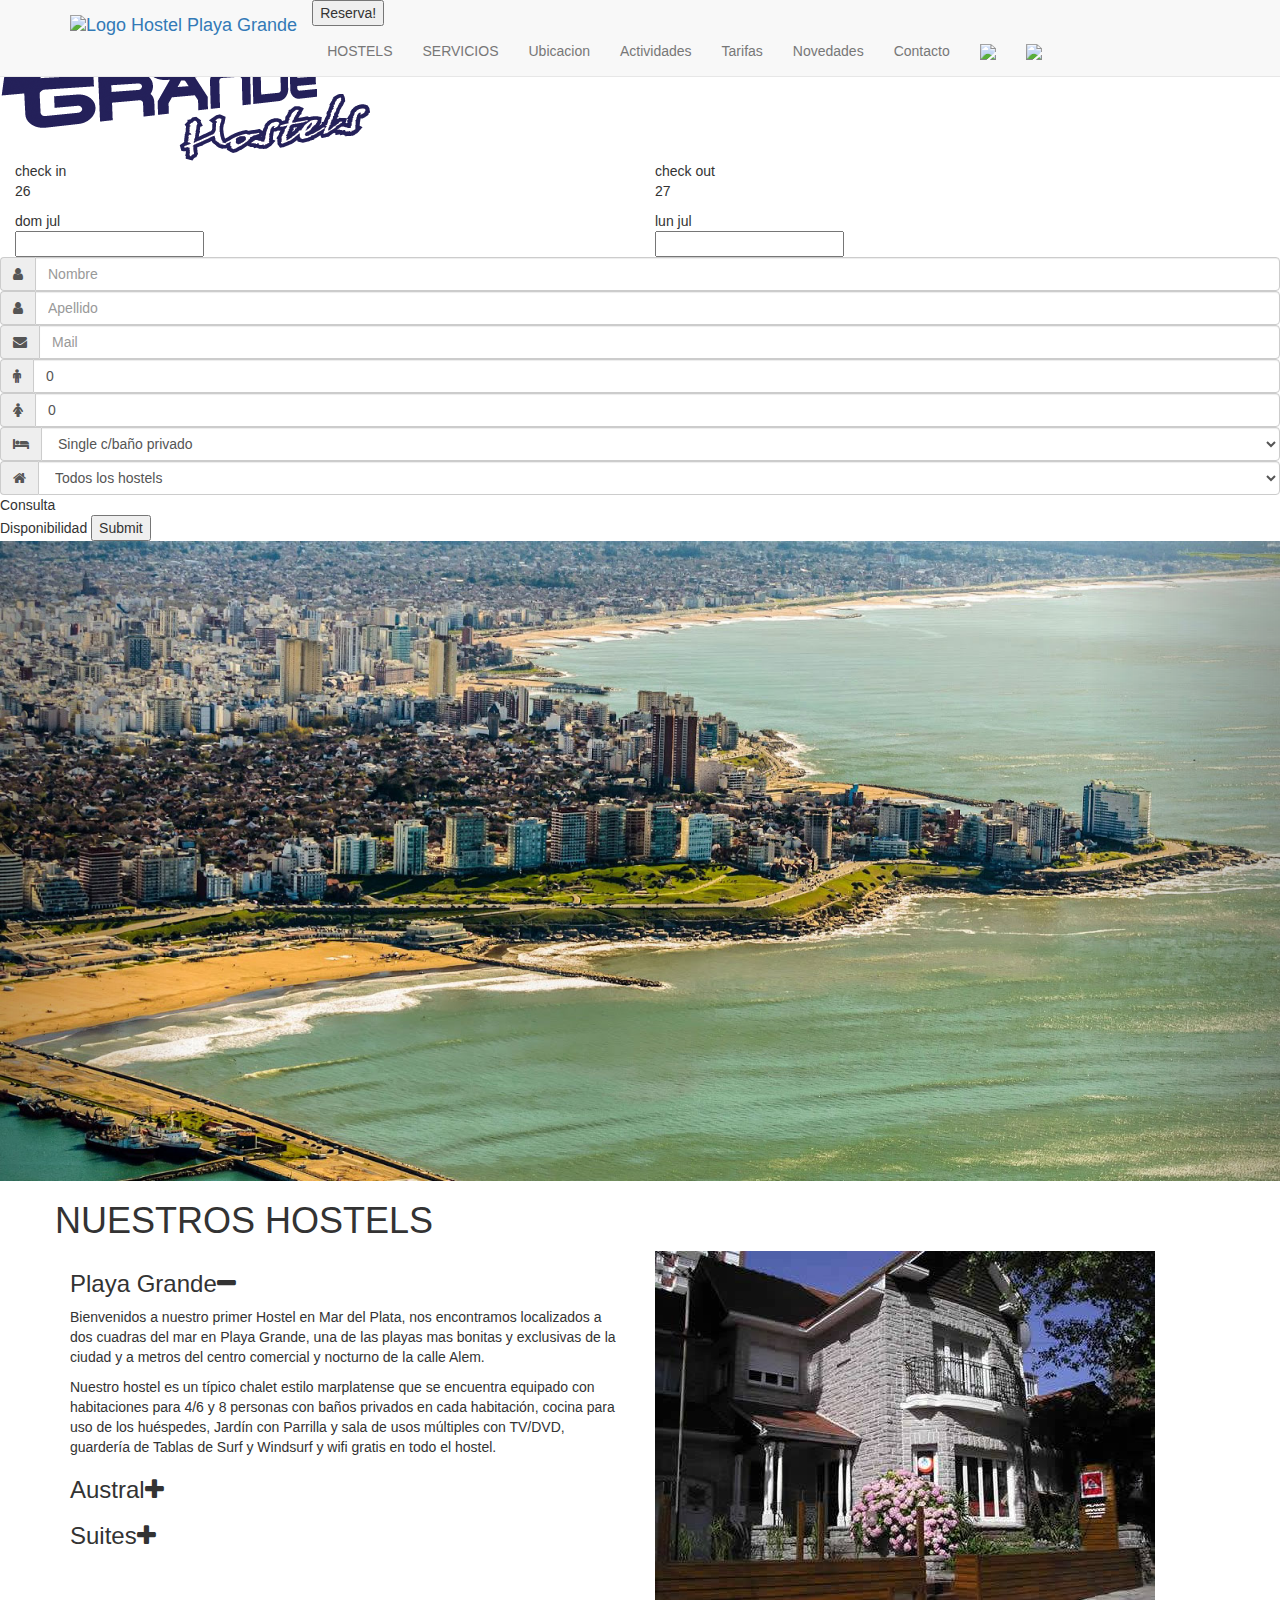
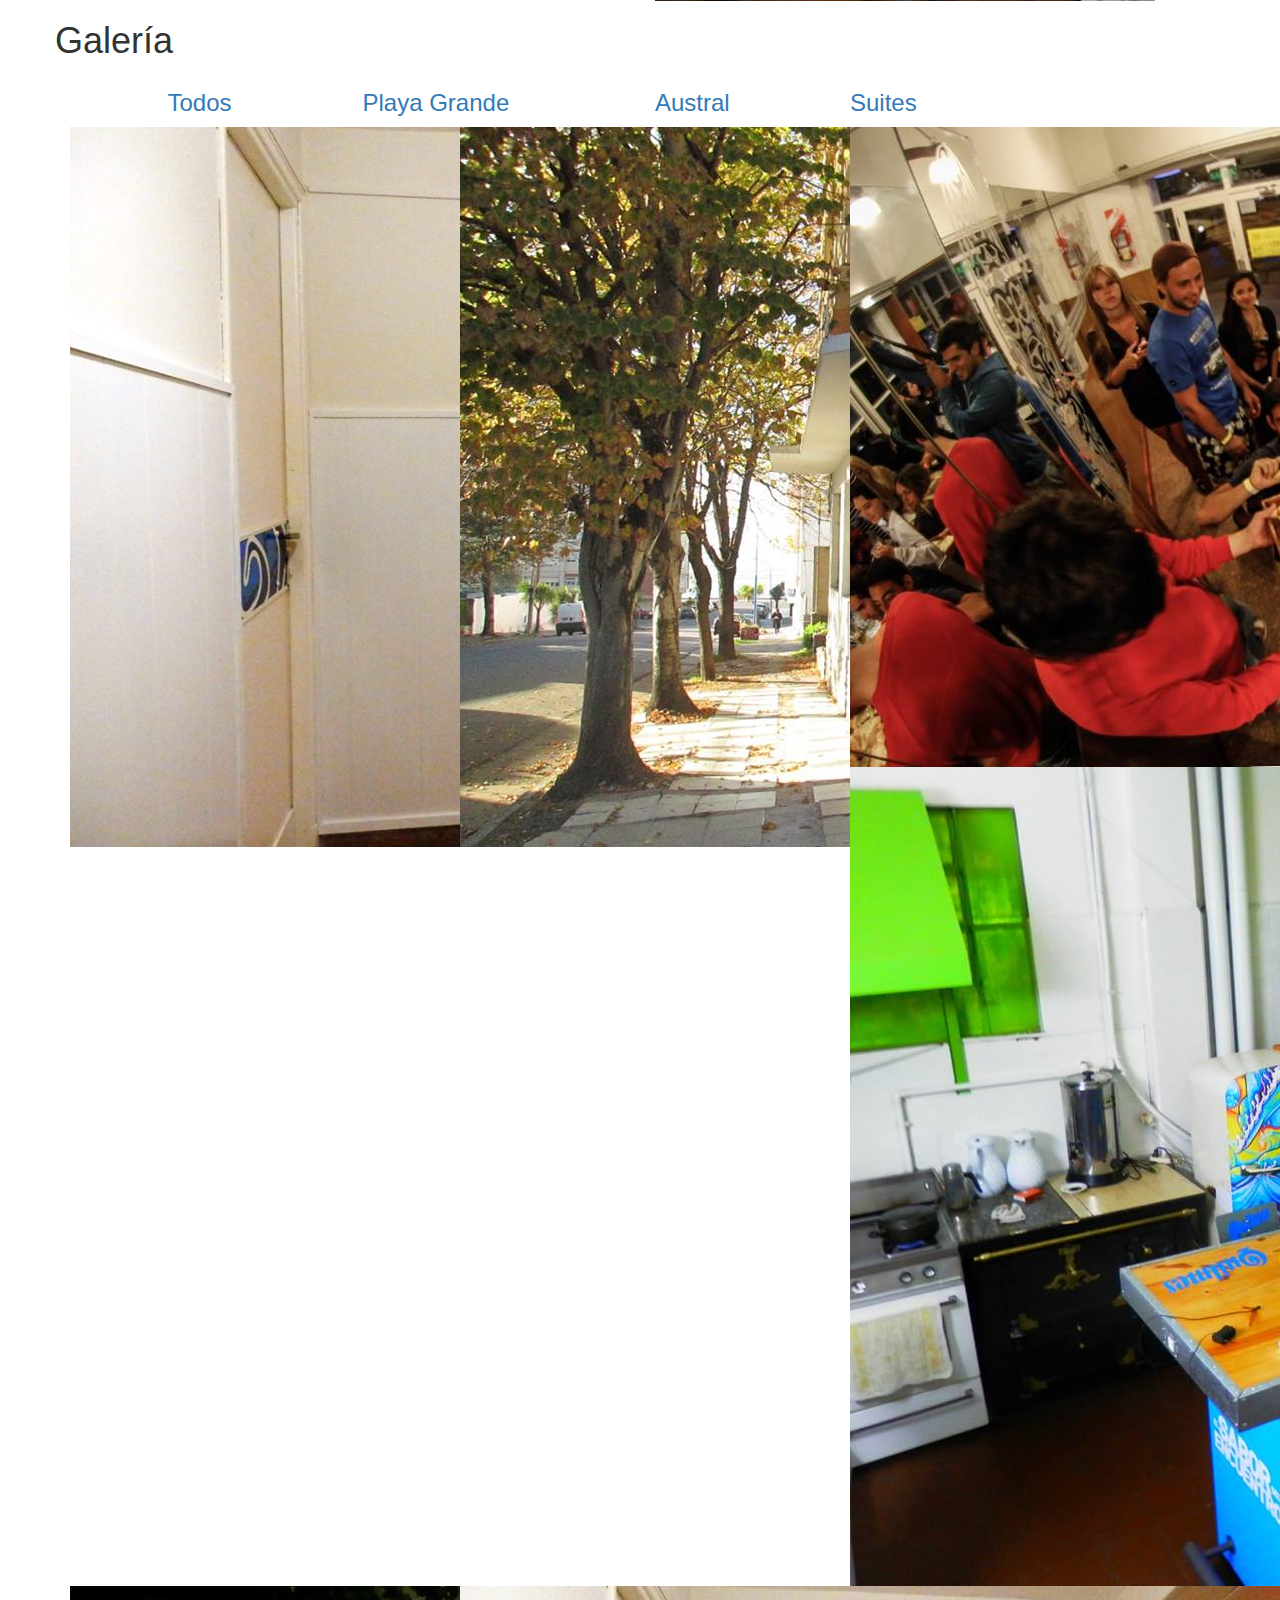
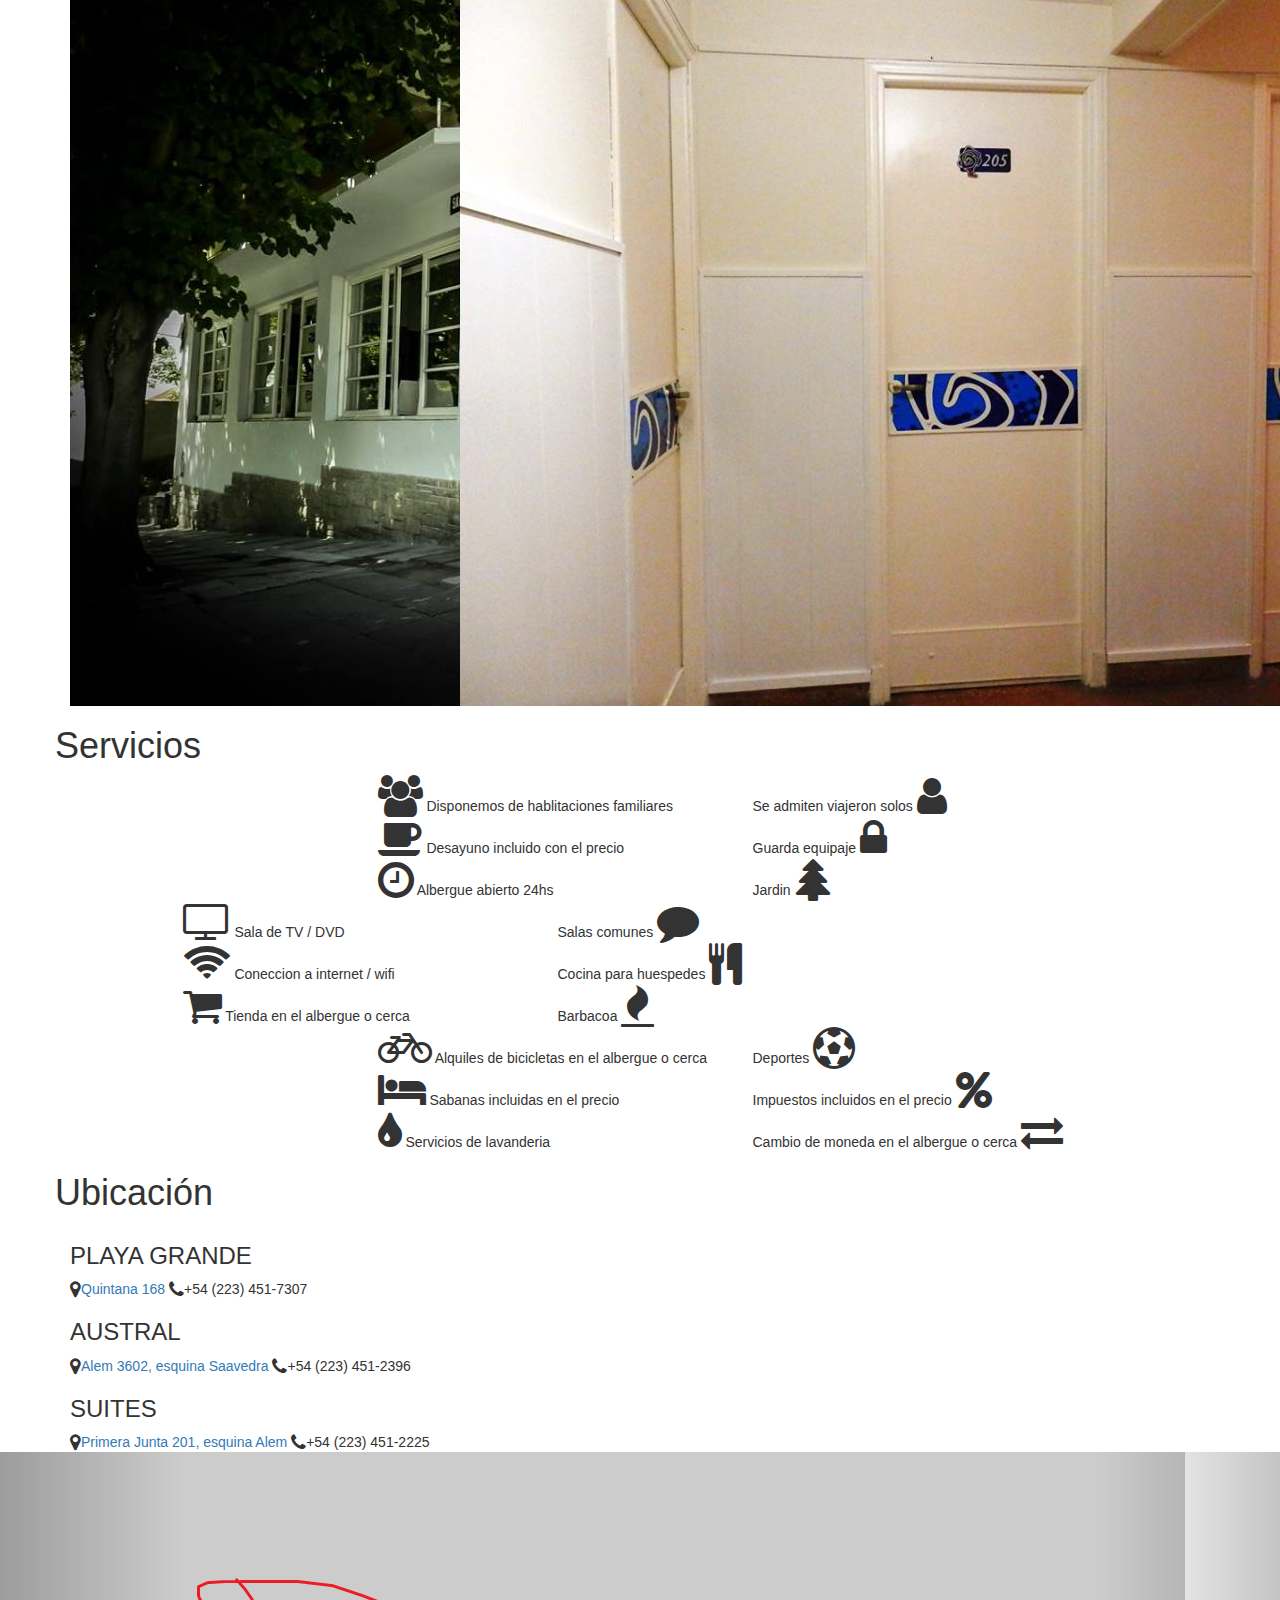
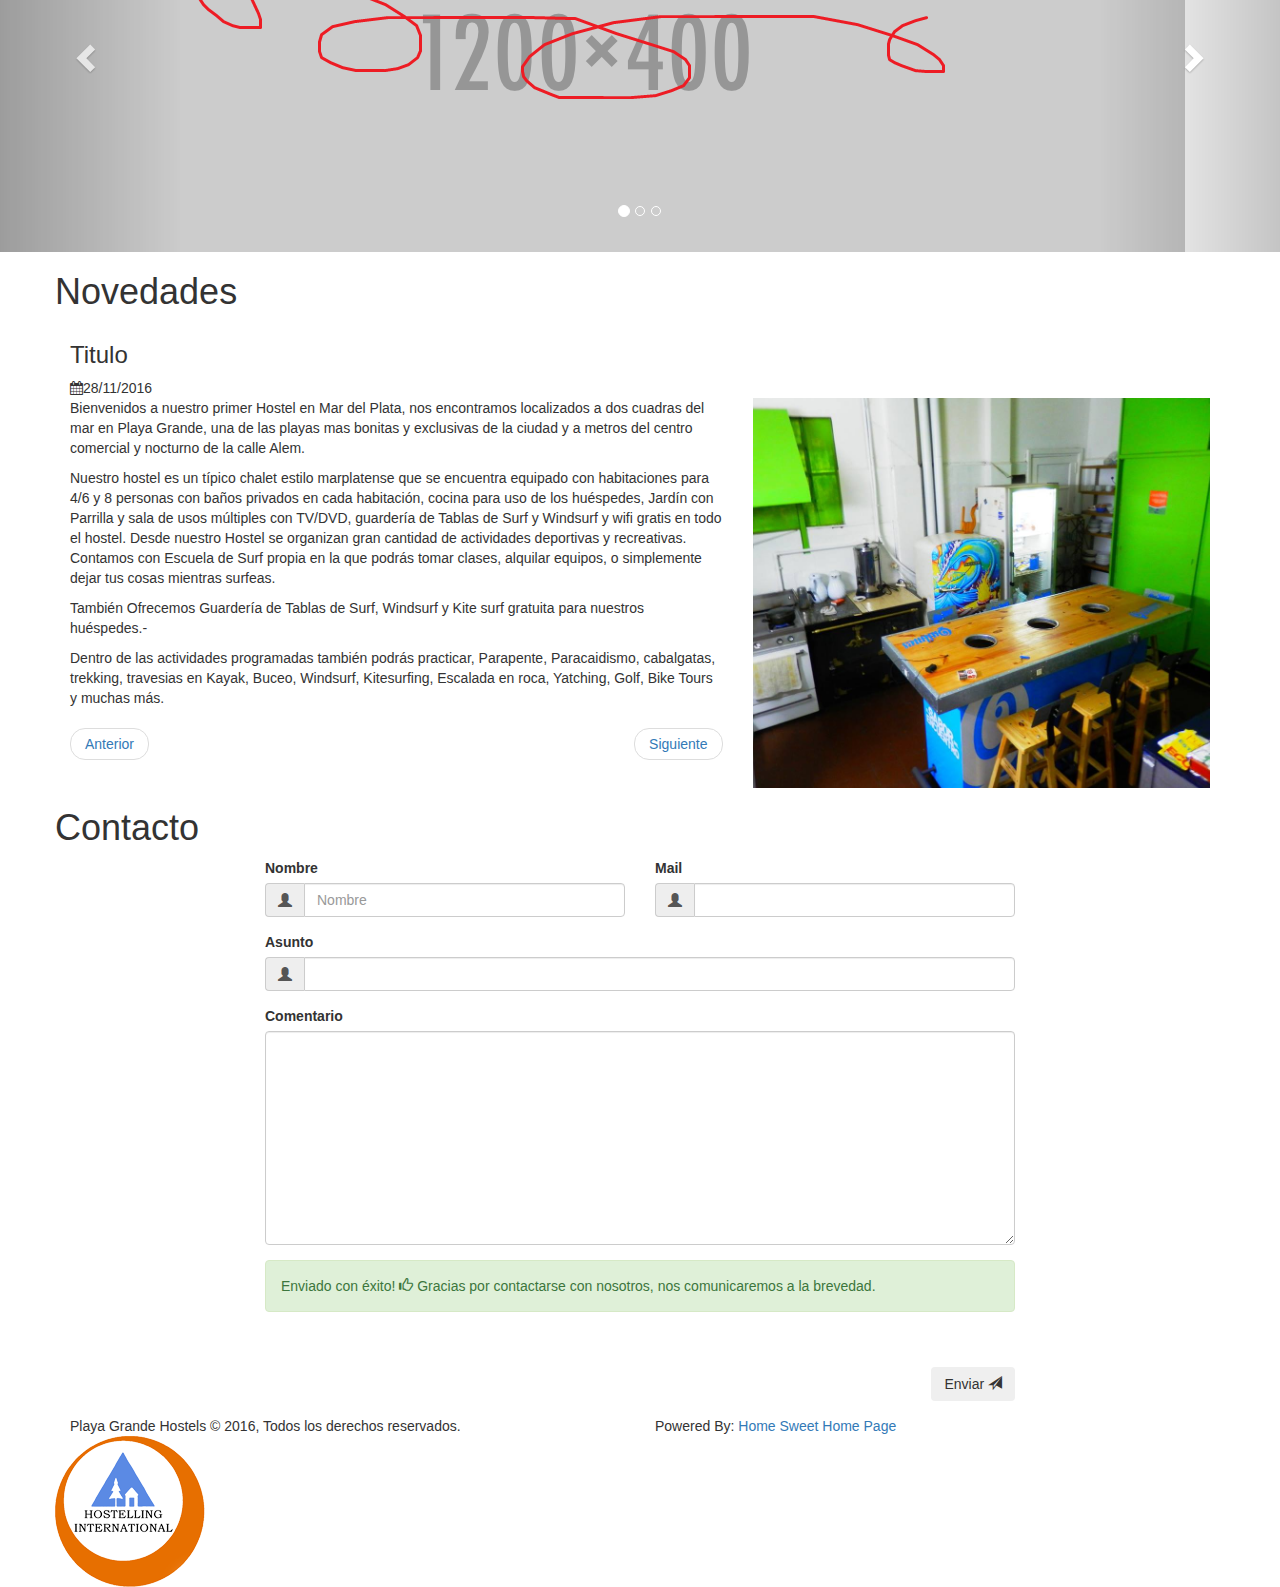
==== commit 0a46f75d: "Merge branch 'jis-animations-30p'" ====
--- a/index.html
+++ b/index.html
@@ -45,13 +45,13 @@
         <!-- NAV CONTENT -->
         <div class="collapse navbar-collapse">
           <ul class="nav navbar-nav">
-            <li><a class="nav-item" href="#hostels">HOSTELS</a></li>
-            <li><a class="nav-item" href="#servicios">SERVICIOS</a></li>
-            <li><a class="nav-item" href="#ubicacion">Ubicacion</a></li>
-            <li><a class="nav-item" href="#actividades">Actividades</a></li>
-            <li><a class="nav-item" href="#tarifa">Tarifas</a></li>
-            <li><a class="nav-item" href="#novedades">Novedades</a></li>
-            <li><a class="nav-item" href="#contacto">Contacto</a></li>
+            <li class="anchor-link"><a class="nav-item" href="#galery">HOSTELS</a></li>
+            <li class="anchor-link"><a class="nav-item" href="#services">SERVICIOS</a></li>
+            <li class="anchor-link"><a class="nav-item" href="#location">Ubicacion</a></li>
+            <li class="anchor-link"><a class="nav-item" href="#actividades">Actividades</a></li>
+            <li class="anchor-link"><a class="nav-item" href="#tarifas">Tarifas</a></li>
+            <li class="anchor-link"><a class="nav-item" href="#news">Novedades</a></li>
+            <li class="anchor-link"><a class="nav-item" href="#contacts">Contacto</a></li>
             <li class="flag-container"><a href="#"><img class="flag box-shadow" src="images/ico/es.png" /></a></li>
             <li class="flag-container"><a href="index.html"><img class="flag box-shadow" src="images/ico/en.png" /></a></li>
           </ul>
@@ -429,21 +429,26 @@
   <!-- UBICACION -->
   <section id="location" class="section-border-top">
     <div class="container">
+      <div class="row box-primario">
+        <div class="box-titulo-primario">
+          <h1>Ubicación</h1>
+        </div>
+      </div>
       <div class="row">
         <div class="col-md-4">
-          <h3>Ubicación</h3>
+          <!-- <h3>Ubicación</h3> -->
           <div class="playa-loc">
-            <h5>PLAYA GRANDE</h5>
+            <h3>PLAYA GRANDE</h3>
             <span><i class="fa fa-map-marker fa-lg" aria-hidden="true"></i><a href="https://goo.gl/pBIJYd" target="_blank">Quintana 168</a></span>
             <span><i class="fa fa-phone fa-lg" aria-hidden="true"></i>+54 (223) 451-7307</span>
           </div>
           <div class="playa-loc">
-            <h5>AUSTRAL</h5>
+            <h3>AUSTRAL</h3>
             <span><i class="fa fa-map-marker fa-lg" aria-hidden="true"></i><a href="https://goo.gl/d5sY0Z" target="_blank">Alem 3602, esquina Saavedra</a></span>
             <span><i class="fa fa-phone fa-lg" aria-hidden="true"></i>+54 (223) 451-2396</span>
           </div>
           <div class="playa-loc">
-            <h5>SUITES</h5>
+            <h3>SUITES</h3>
             <span><i class="fa fa-map-marker fa-lg" aria-hidden="true"></i><a href="https://goo.gl/W2JXwa" target="_blank">Primera Junta 201, esquina Alem</a></span>
             <span><i class="fa fa-phone fa-lg" aria-hidden="true"></i>+54 (223) 451-2225</span>
           </div>
@@ -460,13 +465,6 @@
 
   <!-- TARIFAS -->
   <section id="tarifas" class="section-border-top">
-    <div class="container">
-      <div class="row box-primario">
-        <div class="box-titulo-primario">
-          <h1>Tarifas</h1>
-        </div>
-      </div>
-    </div>
     <div id="carousel-tarifas" class="row carousel slide" data-ride="carousel">
       <!-- INDICATORS -->
       <ol class="carousel-indicators">
@@ -601,6 +599,16 @@
     </div>
   </section><!-- ./CONTACTOS -->
 
+  <footer>
+    <div class="container">
+      <div class="row">
+      	<div class="col-md-6 copyr"><span>Playa Grande Hostels © 2016, Todos los derechos reservados.</span></div>
+      	<div class="col-md-6 powered"><span>Powered By: <a href="mailto:hshpdesign@gmail.com">Home Sweet Home Page</a></span></div>
+        <img src="images/ico/hostelling.png" alt="Hostelling International Logo">
+      </div>
+    </div>
+  </footer>
+
 
   <script src="https://maps.googleapis.com/maps/api/js?key=AIzaSyDeOlwGrHwbkPbFkXvAdXEN3On7mrWtxTc"></script>
   <script src="https://ajax.googleapis.com/ajax/libs/jquery/1.12.4/jquery.min.js"></script>
@@ -611,5 +619,6 @@
   <script src="js/date.js"></script>
   <script src="js/modal.js"></script>
   <script src="js/descripciones.js"></script>
+  <script src="js/anchors.js"></script>
 </body>
 </html>
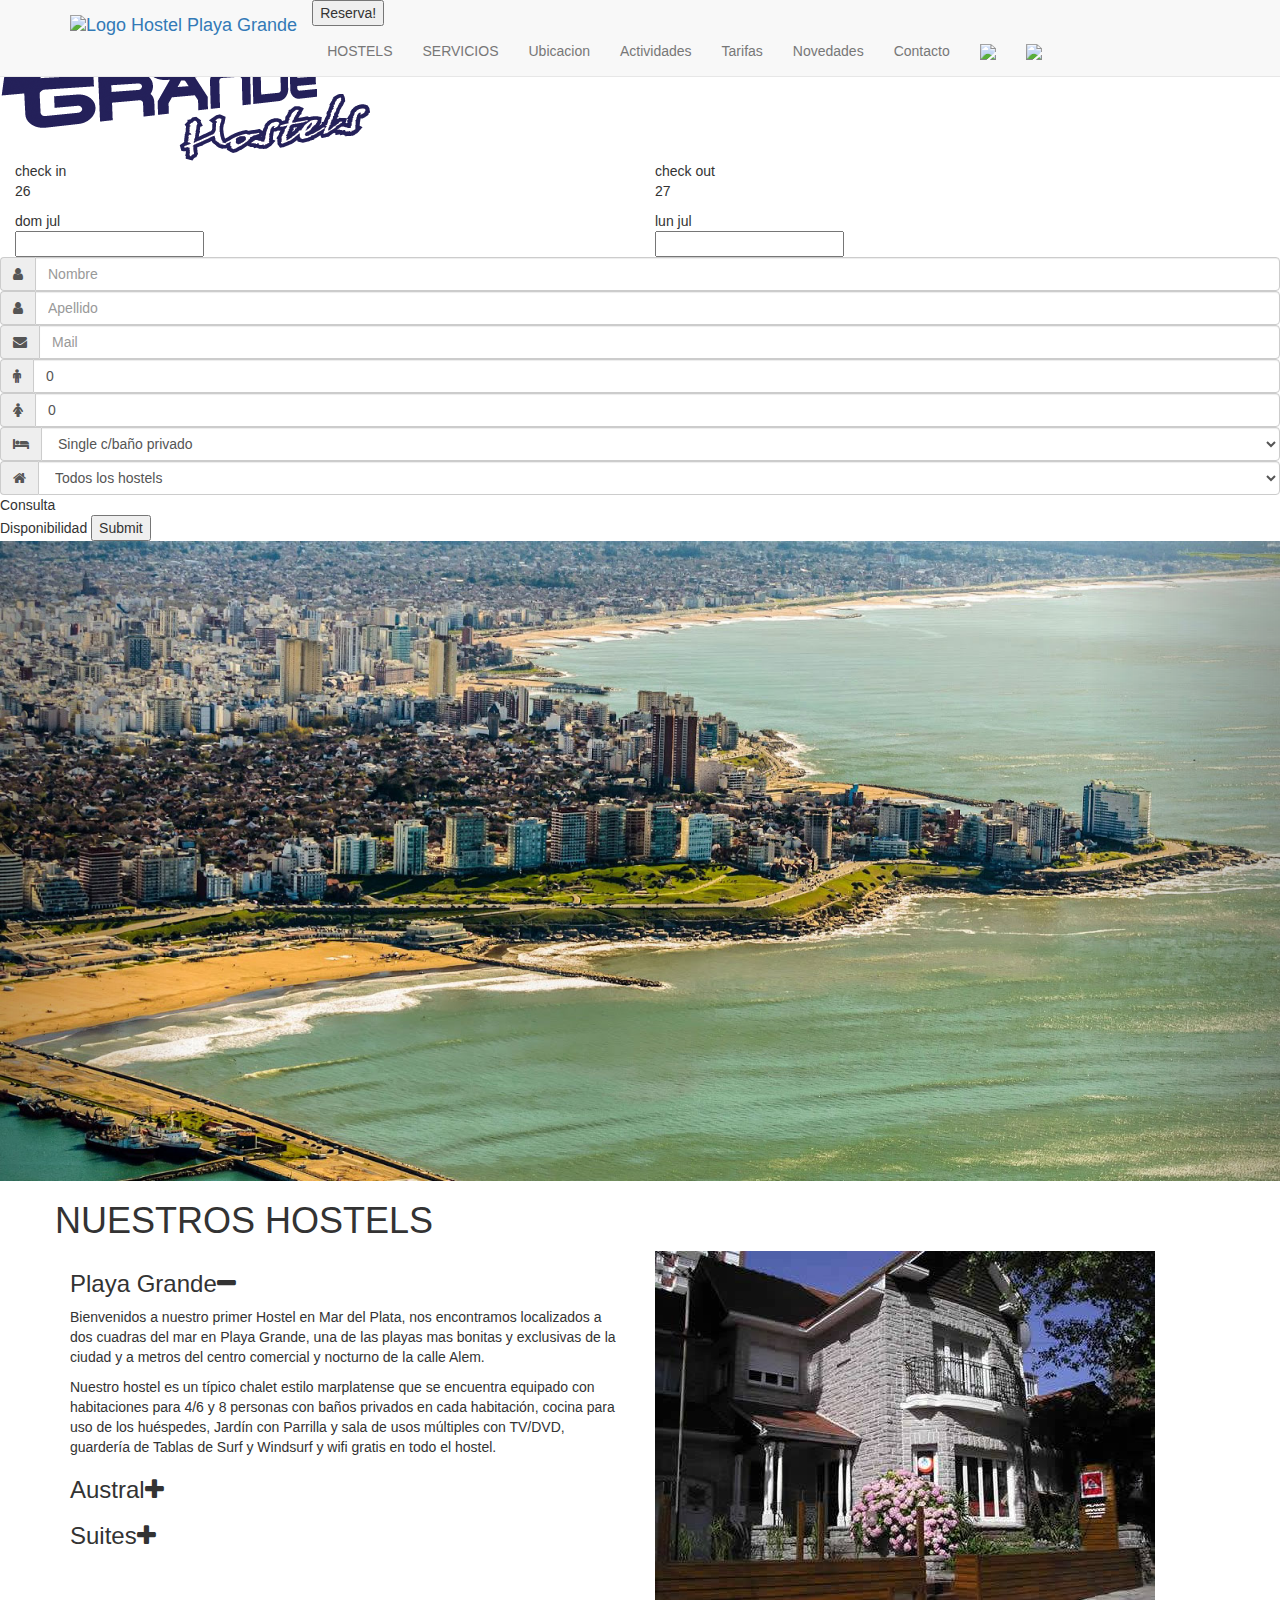
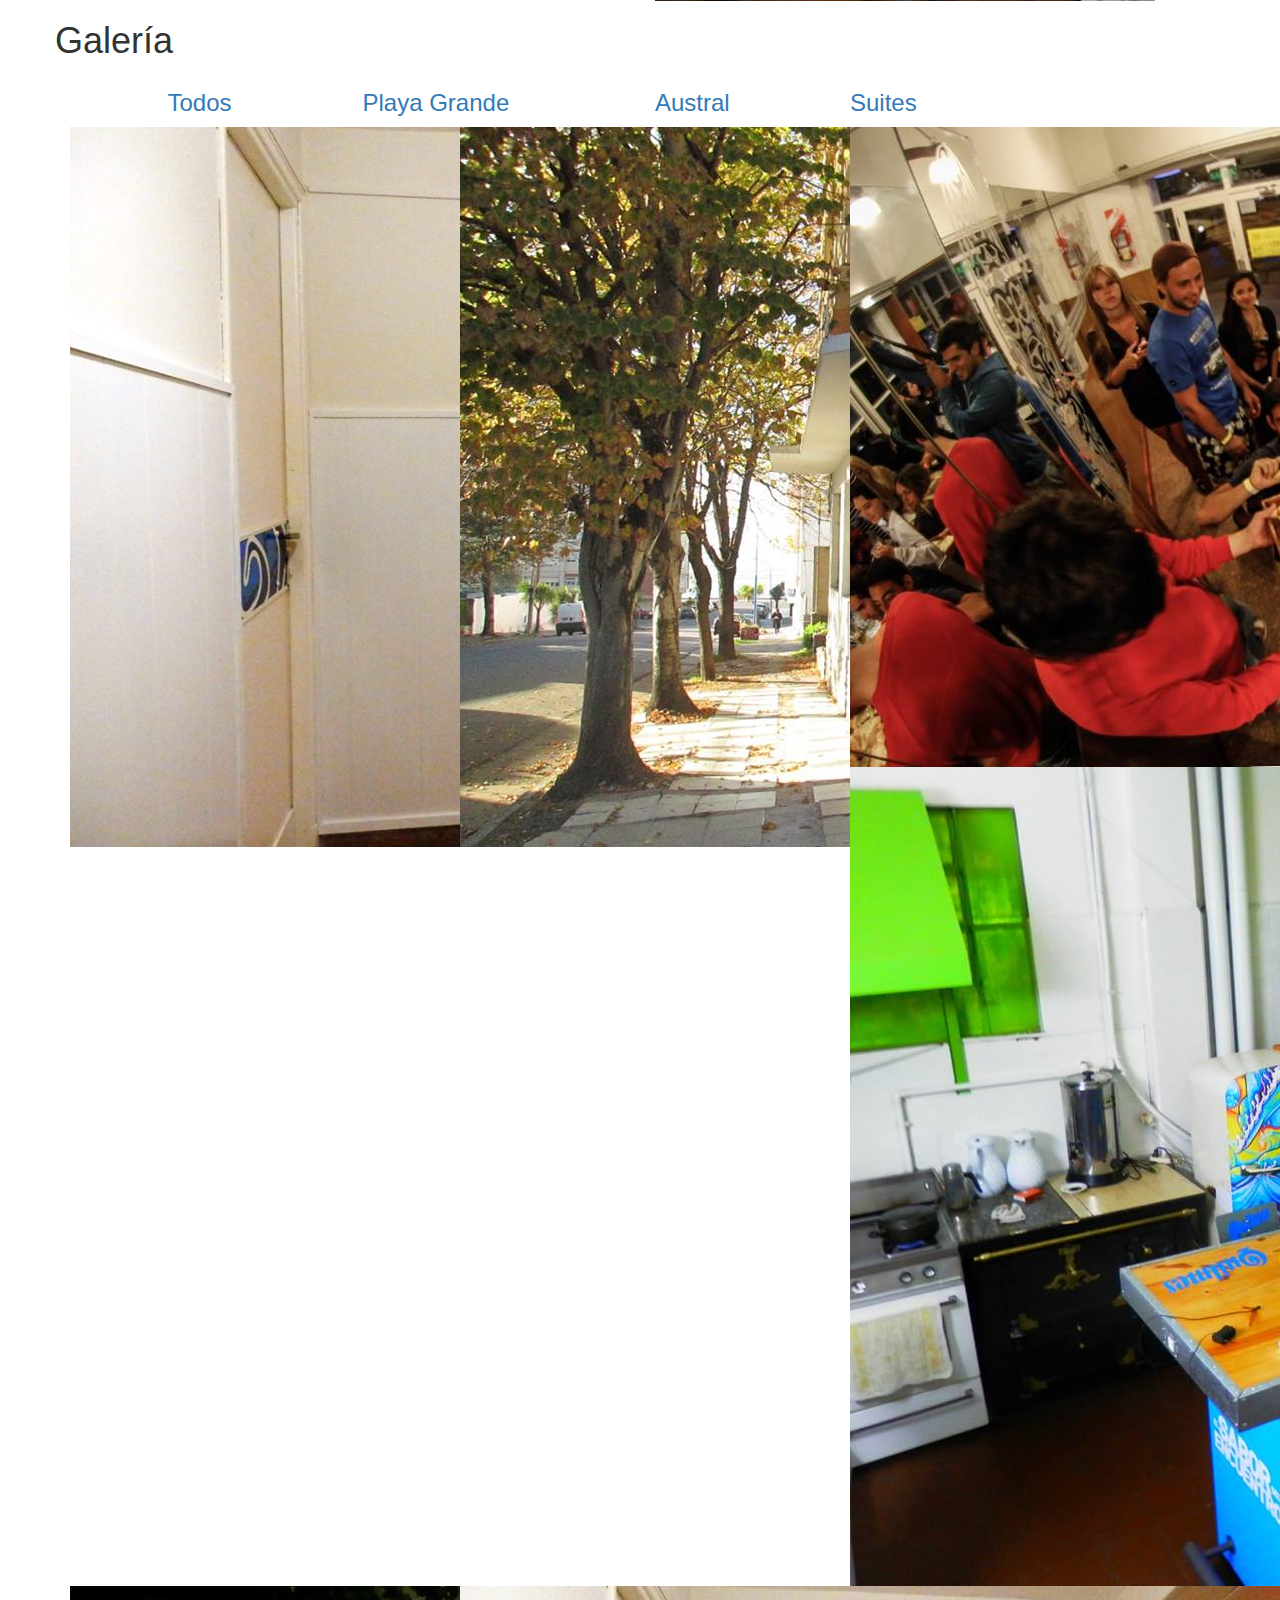
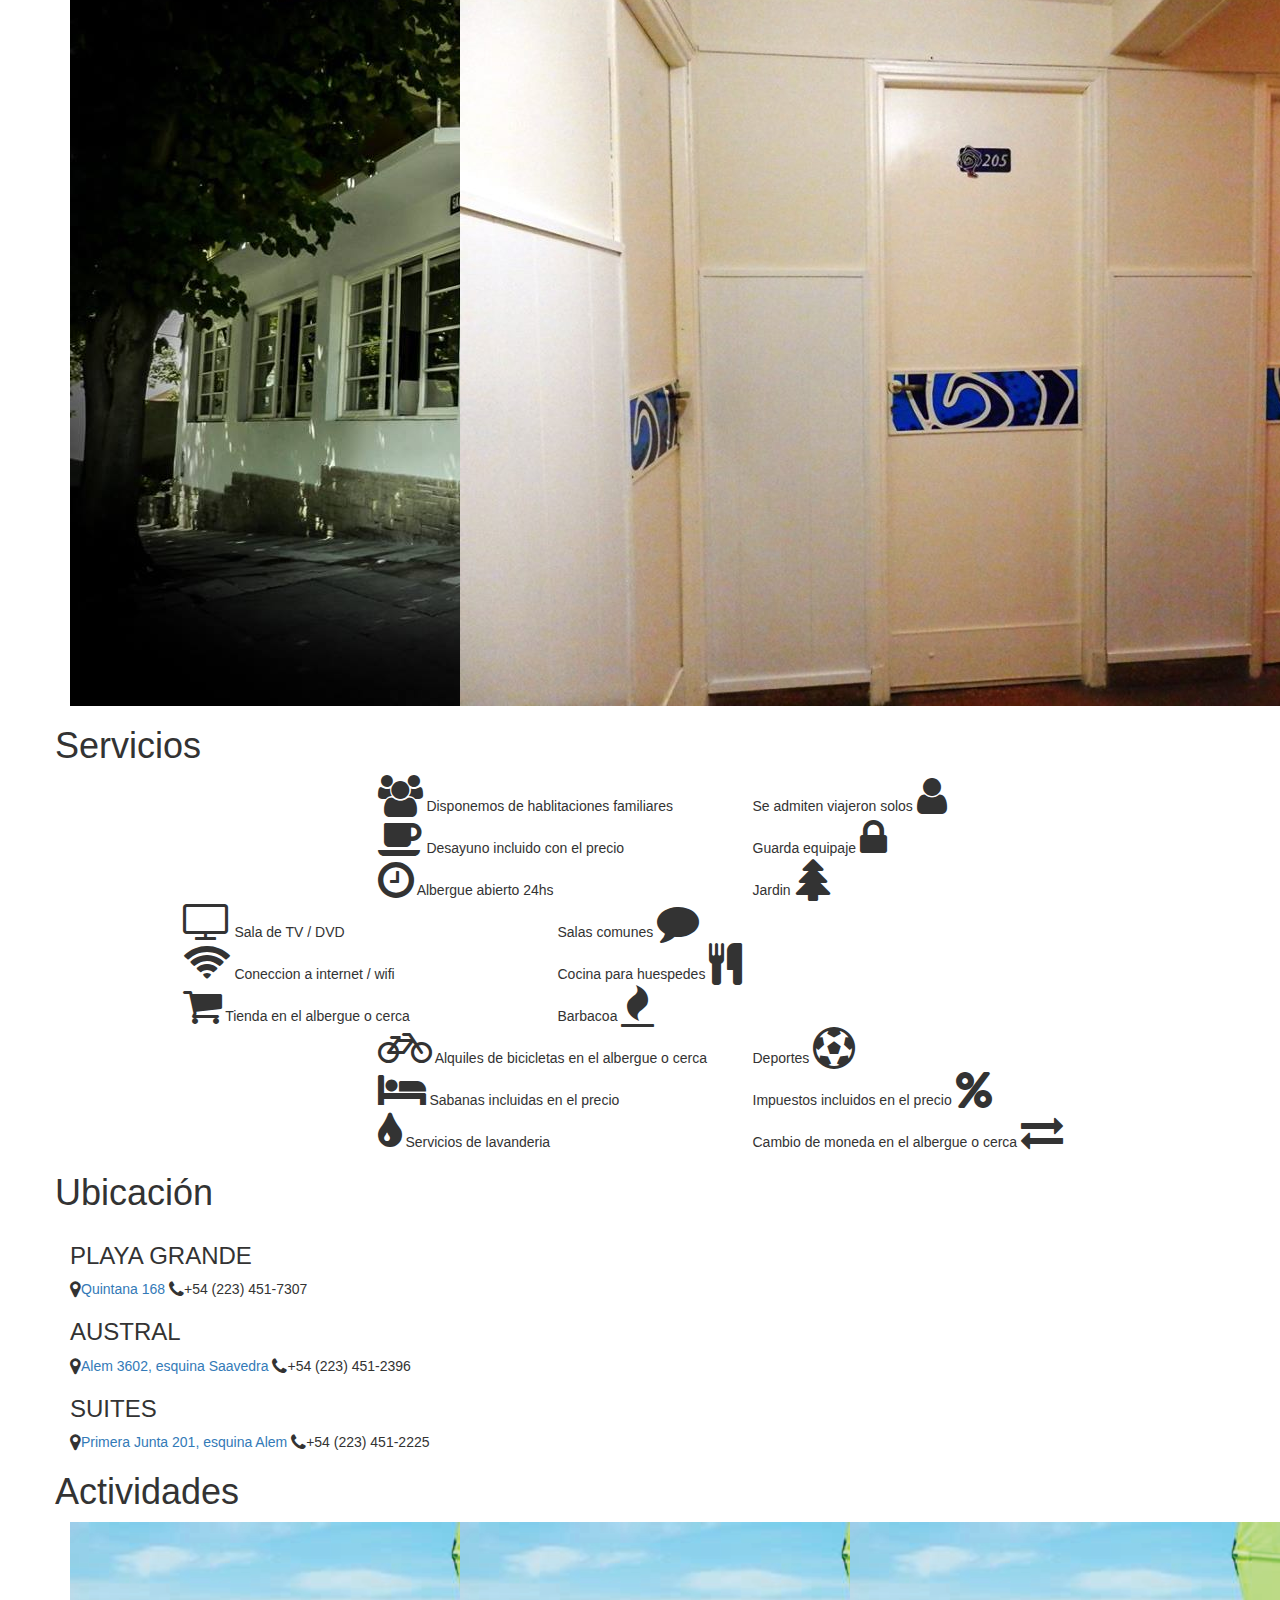
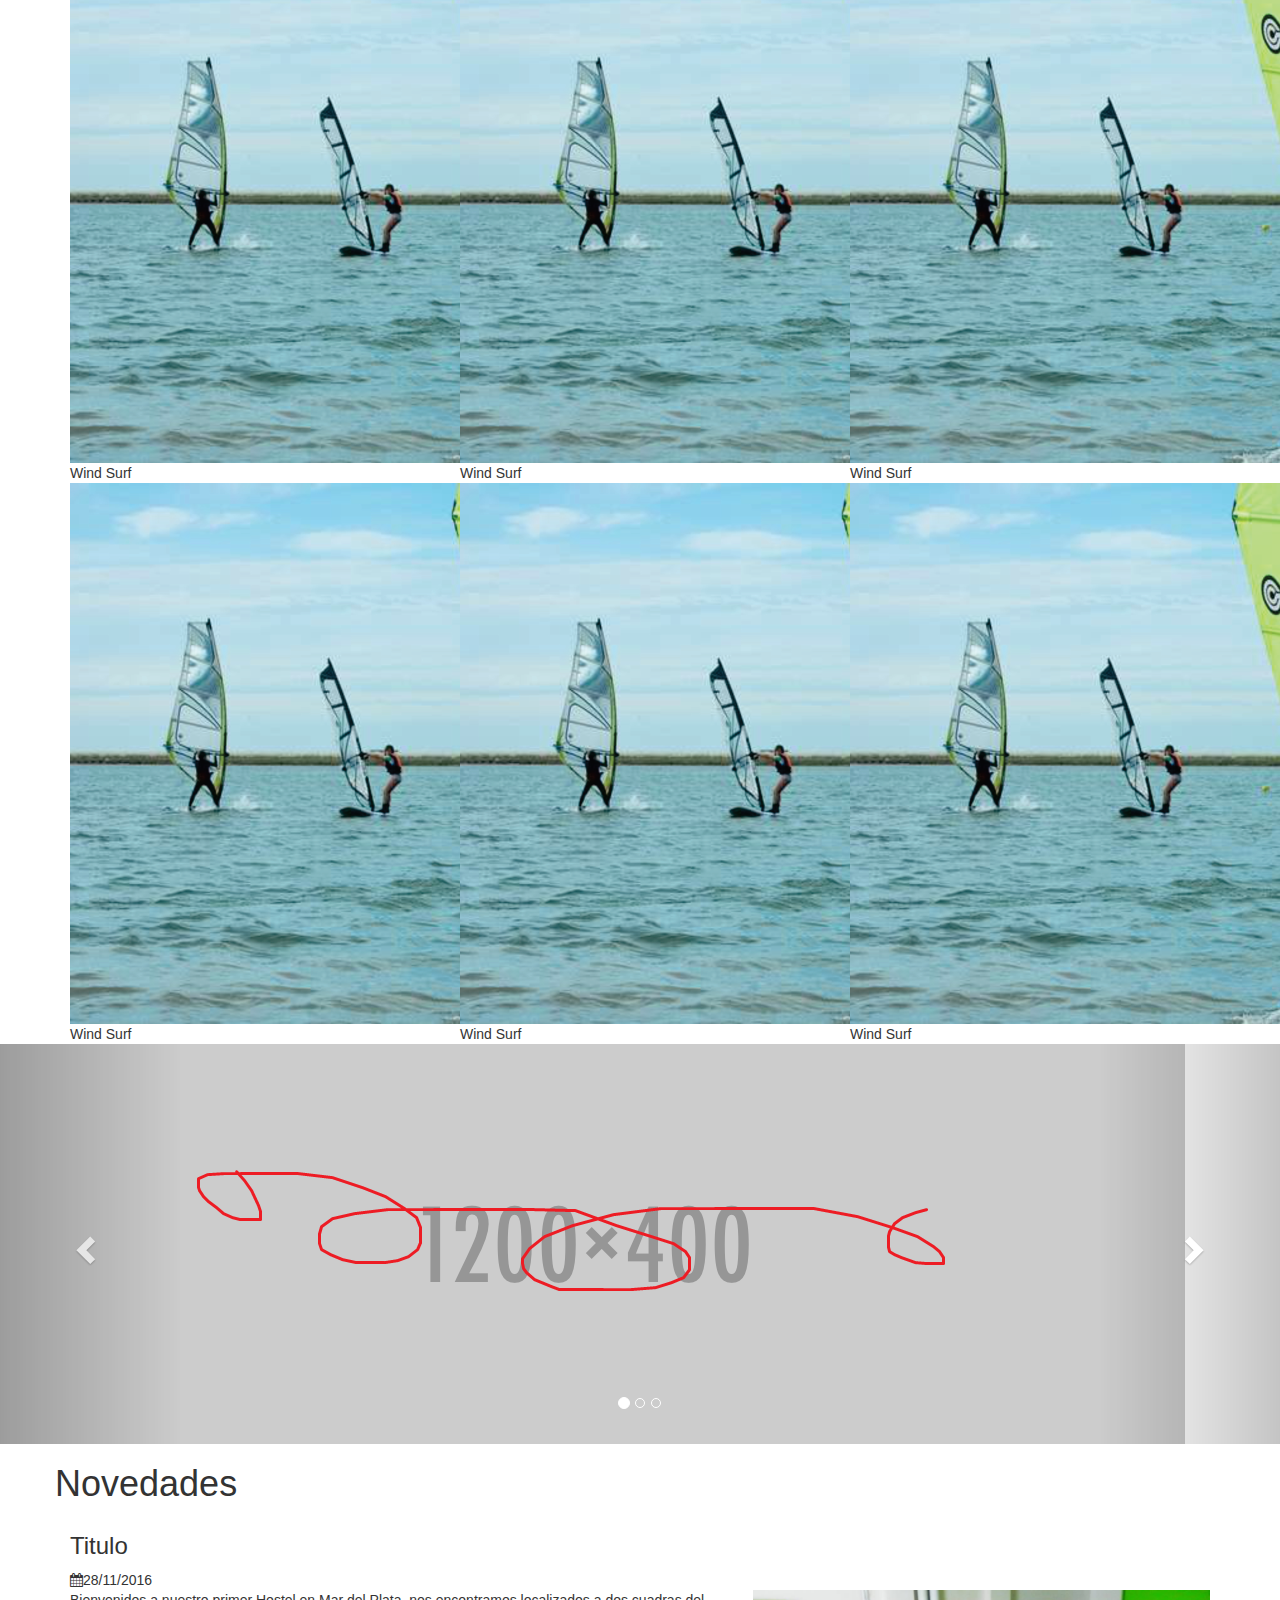
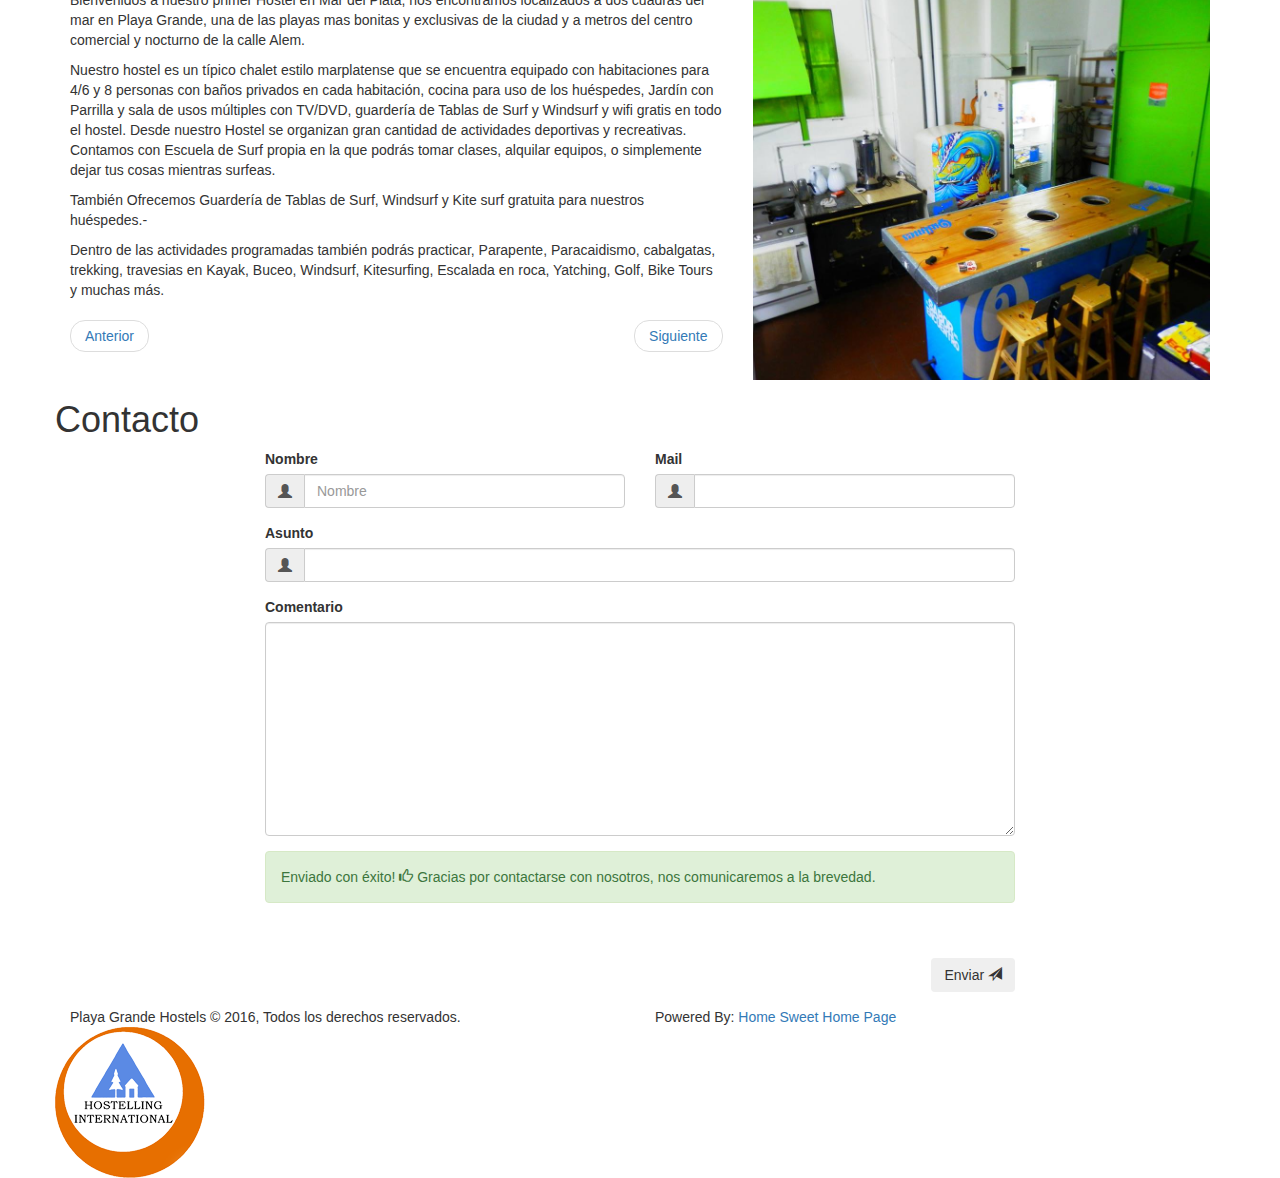
==== commit 3f7826c7: "prefix" ====
--- a/index.html
+++ b/index.html
@@ -45,10 +45,10 @@
         <!-- NAV CONTENT -->
         <div class="collapse navbar-collapse">
           <ul class="nav navbar-nav">
-            <li class="anchor-link"><a class="nav-item" href="#galery">HOSTELS</a></li>
+            <li class="anchor-link"><a class="nav-item" href="#hostels">HOSTELS</a></li>
             <li class="anchor-link"><a class="nav-item" href="#services">SERVICIOS</a></li>
             <li class="anchor-link"><a class="nav-item" href="#location">Ubicacion</a></li>
-            <li class="anchor-link"><a class="nav-item" href="#actividades">Actividades</a></li>
+            <li class="anchor-link"><a class="nav-item" href="#activities">Actividades</a></li>
             <li class="anchor-link"><a class="nav-item" href="#tarifas">Tarifas</a></li>
             <li class="anchor-link"><a class="nav-item" href="#news">Novedades</a></li>
             <li class="anchor-link"><a class="nav-item" href="#contacts">Contacto</a></li>
@@ -94,50 +94,50 @@
       <div class="box-inputs">
         <div class="input-group">
           <span class="input-group-addon"><i class="fa fa-user"></i></span>
-          <input name="first_name" placeholder="Nombre" class="form-control"  type="text">
+          <input id="first_name" name="first_name" placeholder="Nombre" class="form-control"  type="text">
         </div>
         <div class="input-group">
           <span class="input-group-addon"><i class="fa fa-user"></i></span>
-          <input name="last_name" placeholder="Apellido" class="form-control"  type="text">
+          <input id="last_name" name="last_name" placeholder="Apellido" class="form-control"  type="text">
         </div>
         <div class="input-group">
           <span class="input-group-addon"><i class="fa fa-envelope"></i></span>
-          <input name="email" placeholder="Mail" class="form-control"  type="email">
+          <input id="email" name="email" placeholder="Mail" class="form-control"  type="email">
         </div>
         <div class="input-group pull-left">
           <span class="input-group-addon"><i class="fa fa-male"></i></span>
-          <input name="male" value="0" class="form-control"  type="number">
+          <input id="male" name="male" value="0" class="form-control"  type="number">
         </div>
         <div class="input-group pull-right">
           <span class="input-group-addon"><i class="fa fa-female"></i></span>
-          <input name="female" value="0" class="form-control"  type="number">
+          <input id="female" name="female" value="0" class="form-control"  type="number">
         </div>
         <div class="input-group">
           <span class="input-group-addon"><i class="fa fa-bed"></i></span>
-          <select name="room" class="form-control selectpicker" >
-            <option value="0">Single c/baño privado</option>
-            <option value="1">Doble 2 camas c/baño privado</option>
-            <option value="2">Doble matrimonial camas c/baño privado</option>
-            <option value="3">Triple c/baño privado</option>
-            <option value="4">Cuadruple c/baño privado</option>
-            <option value="5">5/6 c/baño privado</option>
-            <option value="6">8 c/baño privado</option>
+          <select id="room" name="room" class="form-control selectpicker" >
+            <option value="Single c/baño privado">Single c/baño privado</option>
+            <option value="Doble 2 camas c/baño privado">Doble 2 camas c/baño privado</option>
+            <option value="Doble matrimonial camas c/baño privado">Doble matrimonial camas c/baño privado</option>
+            <option value="Triple c/baño privado">Triple c/baño privado</option>
+            <option value="Cuadruple c/baño privado">Cuadruple c/baño privado</option>
+            <option value="5/6 c/baño privado">5/6 c/baño privado</option>
+            <option value="8 c/baño privado">8 c/baño privado</option>
           </select>
         </div>
         <div class="input-group">
           <span class="input-group-addon"><i class="fa fa-home"></i></span>
-          <select name="hostel" class="form-control selectpicker" >
-            <option value="any">Todos los hostels</option>
-            <option value="hpg">Playa Grande</option>
-            <option value="hpga">Playa Grande Austral</option>
-            <option value="hpgs">Playa Grande Suites</option>
+          <select id="hostel" name="hostel" class="form-control selectpicker" >
+            <option value="Todos los hostels">Todos los hostels</option>
+            <option value="Playa Grande">Playa Grande</option>
+            <option value="Playa Grande Austral">Playa Grande Austral</option>
+            <option value="Playa Grande Suites">Playa Grande Suites</option>
           </select>
         </div>
       </div>
 
       <div class="box-botton">
         <span>Consulta <br> Disponibilidad</span>
-        <input type="submit" class="submit-reserva">
+        <input id="boton-reserva" type="submit" class="submit-reserva">
       </div>
     </form>
   </section><!-- ./BOX RESERVA -->
@@ -169,135 +169,137 @@
   </section><!-- ./CAROUSEL -->
 
   <!-- GALERIA 1 -->
-  <section id="galery" class="section-border-top">
-    <div class="container">
-      <div class="row box-primario">
-        <div class="box-titulo-primario">
-          <h1>NUESTROS HOSTELS</h1>
-        </div>
-      </div>
-      <div class="row">
-        <div class="col-md-6 box-hostel-desc">
-          <div class="box-hostel-titulo descripcion-activa">
-            <div class="box-titulo">
-              <h3 class="pg-descr">Playa Grande<i class="fa fa-minus" aria-hidden="true"></i></h3>
-            </div>
-            <div class="box-descripcion">
-              <p>Bienvenidos a nuestro primer Hostel en Mar del Plata, nos encontramos localizados a dos cuadras del mar en Playa Grande, una de las playas mas bonitas y exclusivas de la ciudad y a metros del centro comercial y nocturno de la calle Alem.</p>
-              <p>Nuestro hostel es un típico chalet estilo marplatense que se encuentra equipado con habitaciones para 4/6 y 8 personas con baños privados en cada habitación, cocina para uso de los huéspedes, Jardín con Parrilla y sala de usos múltiples con TV/DVD, guardería de Tablas de Surf y Windsurf y wifi gratis en todo el hostel.</p>
-            </div>
-          </div>
-          <div class="box-hostel-titulo">
-            <div class="box-titulo">
-              <h3 class="pg-descr">Austral<i class="fa fa-plus" aria-hidden="true"></i></h3>
-            </div>
-            <div class="box-descripcion hidden">
-              <p>Ubicado a dos cuadras del mar en Playa Grande, en la intersección entre calle Saavedra y la calla comercial Alem. Playa Grande, además de ser uno de los barrios más bonitos y exclusivos de la ciudad, también se ha convertido en el centro comercial y nocturno más concurrido por los jóvenes donde podrás encontrar una gran cantidad bares, restaurantes y cervecerías de excelente nivel.  A dos cuadras del Hostel Playa Grande Suites encontramos la famosa Playa Grande, la más elegida por los surfistas por la calidad de sus olas y sus muy famosos after beach donde podrán disfrutar de las mejores fiestas de día con conocidos djs y personalidades.</p>
-              <p>Nuestro hostel cuenta con habitaciones singles, dobles, triples y habitaciones a compartir de 4/6/8 personas. Todas las habitaciones son con baño privado. Contamos con comedor y cocina completamente equipada para uso común de los huéspedes, ademas de wifi gratuito.</p>
-              <p>En nuestros hostels se acostumbra hacer noches de comidas caseras para promover la relación entre sus huéspedes, la buena onda y diversión.</p>
-            </div>
-          </div>
-          <div class="box-hostel-titulo">
-            <div class="box-titulo">
-              <h3 class="pg-descr">Suites<i class="fa fa-plus" aria-hidden="true"></i></h3>
-            </div>
-            <div class="box-descripcion hidden">
-              <p>Bienvenidos a nuestro primer Hostel en Mar del Plata, nos encontramos localizados a dos cuadras del mar en Playa Grande, una de las playas mas bonitas y exclusivas de la ciudad y a metros del centro comercial y nocturno de la calle Alem.</p>
-              <p>Nuestro hostel es un típico chalet estilo marplatense que se encuentra equipado con habitaciones para 4/6 y 8 personas con baños privados en cada habitación, cocina para uso de los huéspedes, Jardín con Parrilla y sala de usos múltiples con TV/DVD, guardería de Tablas de Surf y Windsurf y wifi gratis en todo el hostel.</p>
-            </div>
-          </div>
-        </div>
-        <div class="col-md-6">
-          <div class="box-img box-shadow">
-            <img id="img-descripcion" class="img-responsive" src="images/descripciones/Playa Grande.jpg" alt="Frente - Hostel Playa Grande">
-          </div>
-          <!-- <div>
-            <ul class="pager">
-              <li class="previous"><a href="#"><i class="fa fa-chevron-circle-left fa-2x" aria-hidden="true"></i></a></li>
-              <ul class="pagination pager-galery">
-                <li><a href="#" class="box-shadow"><img src="images/hpga/hpga1.jpg" alt="Foto Noticia 1"></a></li>
-                <li><a href="#" class="box-shadow"><img src="images/hpga/hpga2.jpg" alt="Foto Noticia 1"></a></li>
-                <li><a href="#" class="box-shadow"><img src="images/hpga/hpga3.jpg" alt="Foto Noticia 1"></a></li>
-                <li><a href="#" class="box-shadow"><img src="images/hpga/hpga4.jpg" alt="Foto Noticia 1"></a></li>
-                <li><a href="#" class="box-shadow"><img src="images/hpga/hpga5.jpg" alt="Foto Noticia 1"></a></li>
+  <div id="hostels">
+    <section id="galery" class="section-border-top">
+      <div class="container">
+        <div class="row box-primario">
+          <div class="box-titulo-primario">
+            <h1>NUESTROS HOSTELS</h1>
+          </div>
+        </div>
+        <div class="row">
+          <div class="col-md-6 box-hostel-desc">
+            <div class="box-hostel-titulo descripcion-activa">
+              <div class="box-titulo">
+                <h3 class="pg-descr">Playa Grande<i class="fa fa-minus" aria-hidden="true"></i></h3>
+              </div>
+              <div class="box-descripcion">
+                <p>Bienvenidos a nuestro primer Hostel en Mar del Plata, nos encontramos localizados a dos cuadras del mar en Playa Grande, una de las playas mas bonitas y exclusivas de la ciudad y a metros del centro comercial y nocturno de la calle Alem.</p>
+                <p>Nuestro hostel es un típico chalet estilo marplatense que se encuentra equipado con habitaciones para 4/6 y 8 personas con baños privados en cada habitación, cocina para uso de los huéspedes, Jardín con Parrilla y sala de usos múltiples con TV/DVD, guardería de Tablas de Surf y Windsurf y wifi gratis en todo el hostel.</p>
+              </div>
+            </div>
+            <div class="box-hostel-titulo">
+              <div class="box-titulo">
+                <h3 class="pg-descr">Austral<i class="fa fa-plus" aria-hidden="true"></i></h3>
+              </div>
+              <div class="box-descripcion hidden">
+                <p>Ubicado a dos cuadras del mar en Playa Grande, en la intersección entre calle Saavedra y la calla comercial Alem. Playa Grande, además de ser uno de los barrios más bonitos y exclusivos de la ciudad, también se ha convertido en el centro comercial y nocturno más concurrido por los jóvenes donde podrás encontrar una gran cantidad bares, restaurantes y cervecerías de excelente nivel.  A dos cuadras del Hostel Playa Grande Suites encontramos la famosa Playa Grande, la más elegida por los surfistas por la calidad de sus olas y sus muy famosos after beach donde podrán disfrutar de las mejores fiestas de día con conocidos djs y personalidades.</p>
+                <p>Nuestro hostel cuenta con habitaciones singles, dobles, triples y habitaciones a compartir de 4/6/8 personas. Todas las habitaciones son con baño privado. Contamos con comedor y cocina completamente equipada para uso común de los huéspedes, ademas de wifi gratuito.</p>
+                <p>En nuestros hostels se acostumbra hacer noches de comidas caseras para promover la relación entre sus huéspedes, la buena onda y diversión.</p>
+              </div>
+            </div>
+            <div class="box-hostel-titulo">
+              <div class="box-titulo">
+                <h3 class="pg-descr">Suites<i class="fa fa-plus" aria-hidden="true"></i></h3>
+              </div>
+              <div class="box-descripcion hidden">
+                <p>Bienvenidos a nuestro primer Hostel en Mar del Plata, nos encontramos localizados a dos cuadras del mar en Playa Grande, una de las playas mas bonitas y exclusivas de la ciudad y a metros del centro comercial y nocturno de la calle Alem.</p>
+                <p>Nuestro hostel es un típico chalet estilo marplatense que se encuentra equipado con habitaciones para 4/6 y 8 personas con baños privados en cada habitación, cocina para uso de los huéspedes, Jardín con Parrilla y sala de usos múltiples con TV/DVD, guardería de Tablas de Surf y Windsurf y wifi gratis en todo el hostel.</p>
+              </div>
+            </div>
+          </div>
+          <div class="col-md-6">
+            <div class="box-img box-shadow">
+              <img id="img-descripcion" class="img-responsive" src="images/descripciones/Playa Grande.jpg" alt="Frente - Hostel Playa Grande">
+            </div>
+            <!-- <div>
+              <ul class="pager">
+                <li class="previous"><a href="#"><i class="fa fa-chevron-circle-left fa-2x" aria-hidden="true"></i></a></li>
+                <ul class="pagination pager-galery">
+                  <li><a href="#" class="box-shadow"><img src="images/hpga/hpga1.jpg" alt="Foto Noticia 1"></a></li>
+                  <li><a href="#" class="box-shadow"><img src="images/hpga/hpga2.jpg" alt="Foto Noticia 1"></a></li>
+                  <li><a href="#" class="box-shadow"><img src="images/hpga/hpga3.jpg" alt="Foto Noticia 1"></a></li>
+                  <li><a href="#" class="box-shadow"><img src="images/hpga/hpga4.jpg" alt="Foto Noticia 1"></a></li>
+                  <li><a href="#" class="box-shadow"><img src="images/hpga/hpga5.jpg" alt="Foto Noticia 1"></a></li>
+                </ul>
+                <li class="next"><a href="#"><i class="fa fa-chevron-circle-right fa-2x" aria-hidden="true"></i></a></li>
               </ul>
-              <li class="next"><a href="#"><i class="fa fa-chevron-circle-right fa-2x" aria-hidden="true"></i></a></li>
-            </ul>
-          </div> -->
-        </div>
-      </div>
-    </div>
-  </section><!-- ./GALERIA 1 -->
-
-  <!-- GALERIA 2 -->
-  <section id="galery2" class="section-border-top">
-
-    <div id="galeryModal" class="modal">
-
-      <!-- The Close Button -->
-      <span class="close" onclick="document.getElementById('galeryModal').style.display='none'">&times;</span>
-
-      <!-- Modal Content (The Image) -->
-      <img class="modal-content" id="imgModal">
-
-      <!-- Modal Caption (Image Text) -->
-      <div id="imgCaption"></div>
-    </div>
-
-    <div class="container">
-      <div class="row box-primario">
-        <div class="box-titulo-primario">
-          <h1>Galería</h1>
-        </div>
-      </div>
-      <div class="row">
-        <div class="titulo-galery col-md-offset-1 col-md-2">
-          <h3><a href="#" class="active">Todos</a></h3>
-        </div>
-        <div class="titulo-galery col-md-3">
-          <h3><a href="#">Playa Grande</a></h3>
-        </div>
-        <div class="titulo-galery col-md-2">
-          <h3><a href="#">Austral</a></h3>
-        </div>
-        <div class="titulo-galery col-md-3">
-          <h3><a href="#">Suites</a></h3>
-        </div>
-      </div>
-      <div class="row">
-        <div class="foto-galery col-md-4 none-display">
-          <div class="box-img box-shadow">
-            <img src="images/hpga/hpga1.jpg" alt="hpga1">
-          </div>
-        </div>
-        <div class="foto-galery col-md-4 none-display">
-          <div class="box-img box-shadow">
-            <img src="images/hpga/hpga2.jpg" alt="hpga2">
-          </div>
-        </div>
-        <div class="foto-galery col-md-4 none-display">
-          <div class="box-img box-shadow">
-            <img src="images/hpga/hpga3.jpg" alt="hpga3">
-          </div>
-        </div>
-        <div class="foto-galery col-md-4 none-display">
-          <div class="box-img box-shadow">
-            <img src="images/hpga/hpga4.jpg" alt="hpga4">
-          </div>
-        </div>
-        <div class="foto-galery col-md-4 none-display">
-          <div class="box-img box-shadow">
-            <img src="images/hpga/hpga5.jpg" alt="hpga5">
-          </div>
-        </div>
-        <div class="foto-galery col-md-4 none-display">
-          <div class="box-img box-shadow">
-            <img src="images/hpga/hpga1.jpg" alt="hpga1">
-          </div>
-        </div>
-      </div>
-    </div>
-  </section><!-- ./GALERIA 2 -->
+            </div> -->
+          </div>
+        </div>
+      </div>
+    </section><!-- ./GALERIA 1 -->
+
+    <!-- GALERIA 2 -->
+    <section id="galery2" class="section-border-top">
+
+      <div id="galeryModal" class="modal">
+
+        <!-- The Close Button -->
+        <span class="close" onclick="document.getElementById('galeryModal').style.display='none'">&times;</span>
+
+        <!-- Modal Content (The Image) -->
+        <img class="modal-content" id="imgModal">
+
+        <!-- Modal Caption (Image Text) -->
+        <div id="imgCaption"></div>
+      </div>
+
+      <div class="container">
+        <div class="row box-primario">
+          <div class="box-titulo-primario">
+            <h1>Galería</h1>
+          </div>
+        </div>
+        <div class="row">
+          <div class="titulo-galery col-md-offset-1 col-md-2">
+            <h3><a href="#" class="active">Todos</a></h3>
+          </div>
+          <div class="titulo-galery col-md-3">
+            <h3><a href="#">Playa Grande</a></h3>
+          </div>
+          <div class="titulo-galery col-md-2">
+            <h3><a href="#">Austral</a></h3>
+          </div>
+          <div class="titulo-galery col-md-3">
+            <h3><a href="#">Suites</a></h3>
+          </div>
+        </div>
+        <div class="row">
+          <div class="foto-galery col-md-4 none-display">
+            <div class="box-img box-shadow">
+              <img src="images/hpga/hpga1.jpg" alt="hpga1">
+            </div>
+          </div>
+          <div class="foto-galery col-md-4 none-display">
+            <div class="box-img box-shadow">
+              <img src="images/hpga/hpga2.jpg" alt="hpga2">
+            </div>
+          </div>
+          <div class="foto-galery col-md-4 none-display">
+            <div class="box-img box-shadow">
+              <img src="images/hpga/hpga3.jpg" alt="hpga3">
+            </div>
+          </div>
+          <div class="foto-galery col-md-4 none-display">
+            <div class="box-img box-shadow">
+              <img src="images/hpga/hpga4.jpg" alt="hpga4">
+            </div>
+          </div>
+          <div class="foto-galery col-md-4 none-display">
+            <div class="box-img box-shadow">
+              <img src="images/hpga/hpga5.jpg" alt="hpga5">
+            </div>
+          </div>
+          <div class="foto-galery col-md-4 none-display">
+            <div class="box-img box-shadow">
+              <img src="images/hpga/hpga1.jpg" alt="hpga1">
+            </div>
+          </div>
+        </div>
+      </div>
+    </section><!-- ./GALERIA 2 -->
+  </div>
 
   <!-- SERVICIOS -->
   <section id="services" class="section-border-top parallax-servicios">
@@ -461,6 +463,77 @@
   </section><!-- ./UBICACION -->
 
   <!-- ACTIVIDADES -->
+  <section id="activities" class="section-border-top">
+    <div class="container">
+      <div class="row box-primario">
+        <div class="box-titulo-primario">
+          <h1>Actividades</h1>
+        </div>
+      </div>
+      <div class="row">
+        <div class="col-md-4 custom-padding">
+          <div class="box-actividades">
+            <div class="box-top">
+              <img src="images/actividades/windsurf.png" alt="windsurf">
+            </div>
+            <div class="box-bot">
+              <span>Wind Surf</span>
+            </div>
+          </div>
+        </div>
+        <div class="col-md-4 custom-padding">
+          <div class="box-actividades">
+            <div class="box-top">
+              <img src="images/actividades/windsurf.png" alt="windsurf">
+            </div>
+            <div class="box-bot">
+              <span>Wind Surf</span>
+            </div>
+          </div>
+        </div>
+        <div class="col-md-4 custom-padding">
+          <div class="box-actividades">
+            <div class="box-top">
+              <img src="images/actividades/windsurf.png" alt="windsurf">
+            </div>
+            <div class="box-bot">
+              <span>Wind Surf</span>
+            </div>
+          </div>
+        </div>
+        <div class="col-md-4 custom-padding">
+          <div class="box-actividades">
+            <div class="box-top">
+              <img src="images/actividades/windsurf.png" alt="windsurf">
+            </div>
+            <div class="box-bot">
+              <span>Wind Surf</span>
+            </div>
+          </div>
+        </div>
+        <div class="col-md-4 custom-padding">
+          <div class="box-actividades">
+            <div class="box-top">
+              <img src="images/actividades/windsurf.png" alt="windsurf">
+            </div>
+            <div class="box-bot">
+              <span>Wind Surf</span>
+            </div>
+          </div>
+        </div>
+        <div class="col-md-4 custom-padding">
+          <div class="box-actividades">
+            <div class="box-top">
+              <img src="images/actividades/windsurf.png" alt="windsurf">
+            </div>
+            <div class="box-bot">
+              <span>Wind Surf</span>
+            </div>
+          </div>
+        </div>
+      </div>
+    </div>
+  </section>
   <!-- ./ACTIVIDADES -->
 
   <!-- TARIFAS -->
@@ -619,6 +692,6 @@
   <script src="js/date.js"></script>
   <script src="js/modal.js"></script>
   <script src="js/descripciones.js"></script>
-  <script src="js/anchors.js"></script>
+  <script src="js/reserva.js"></script>
 </body>
 </html>
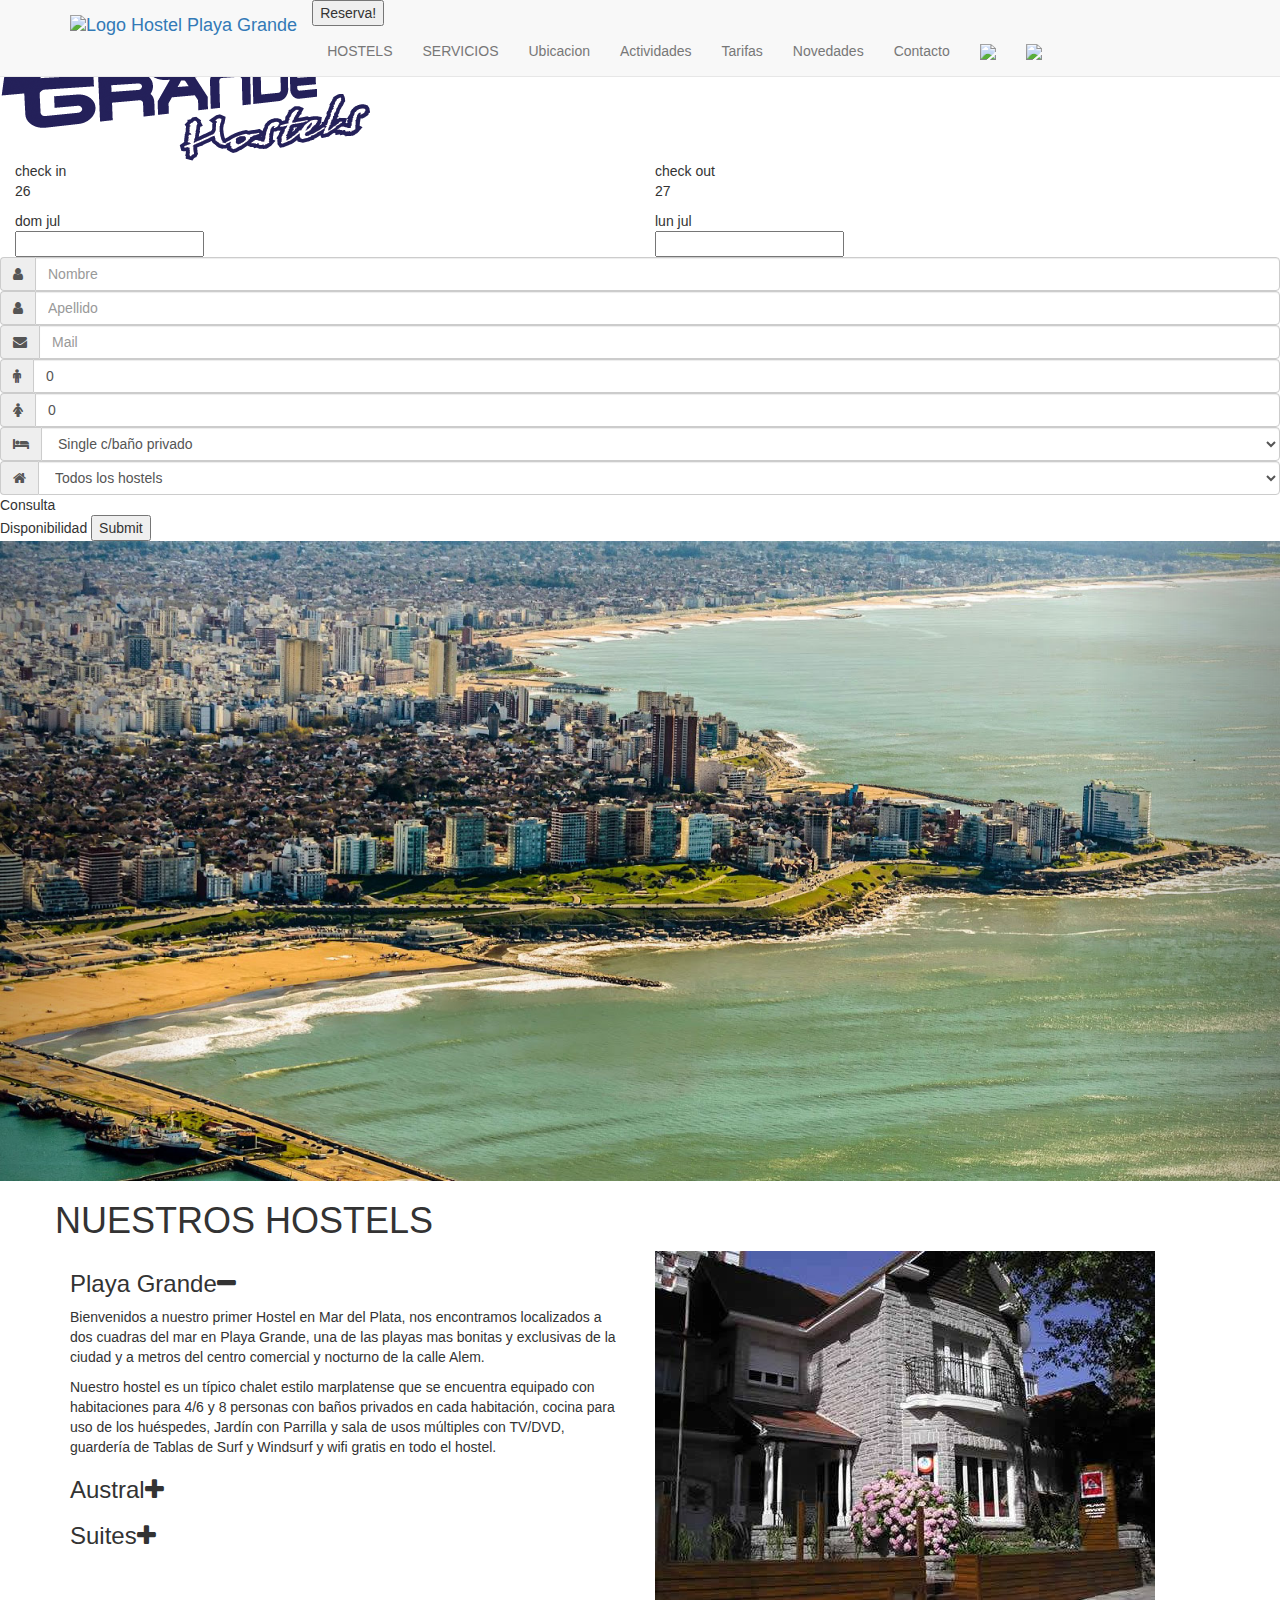
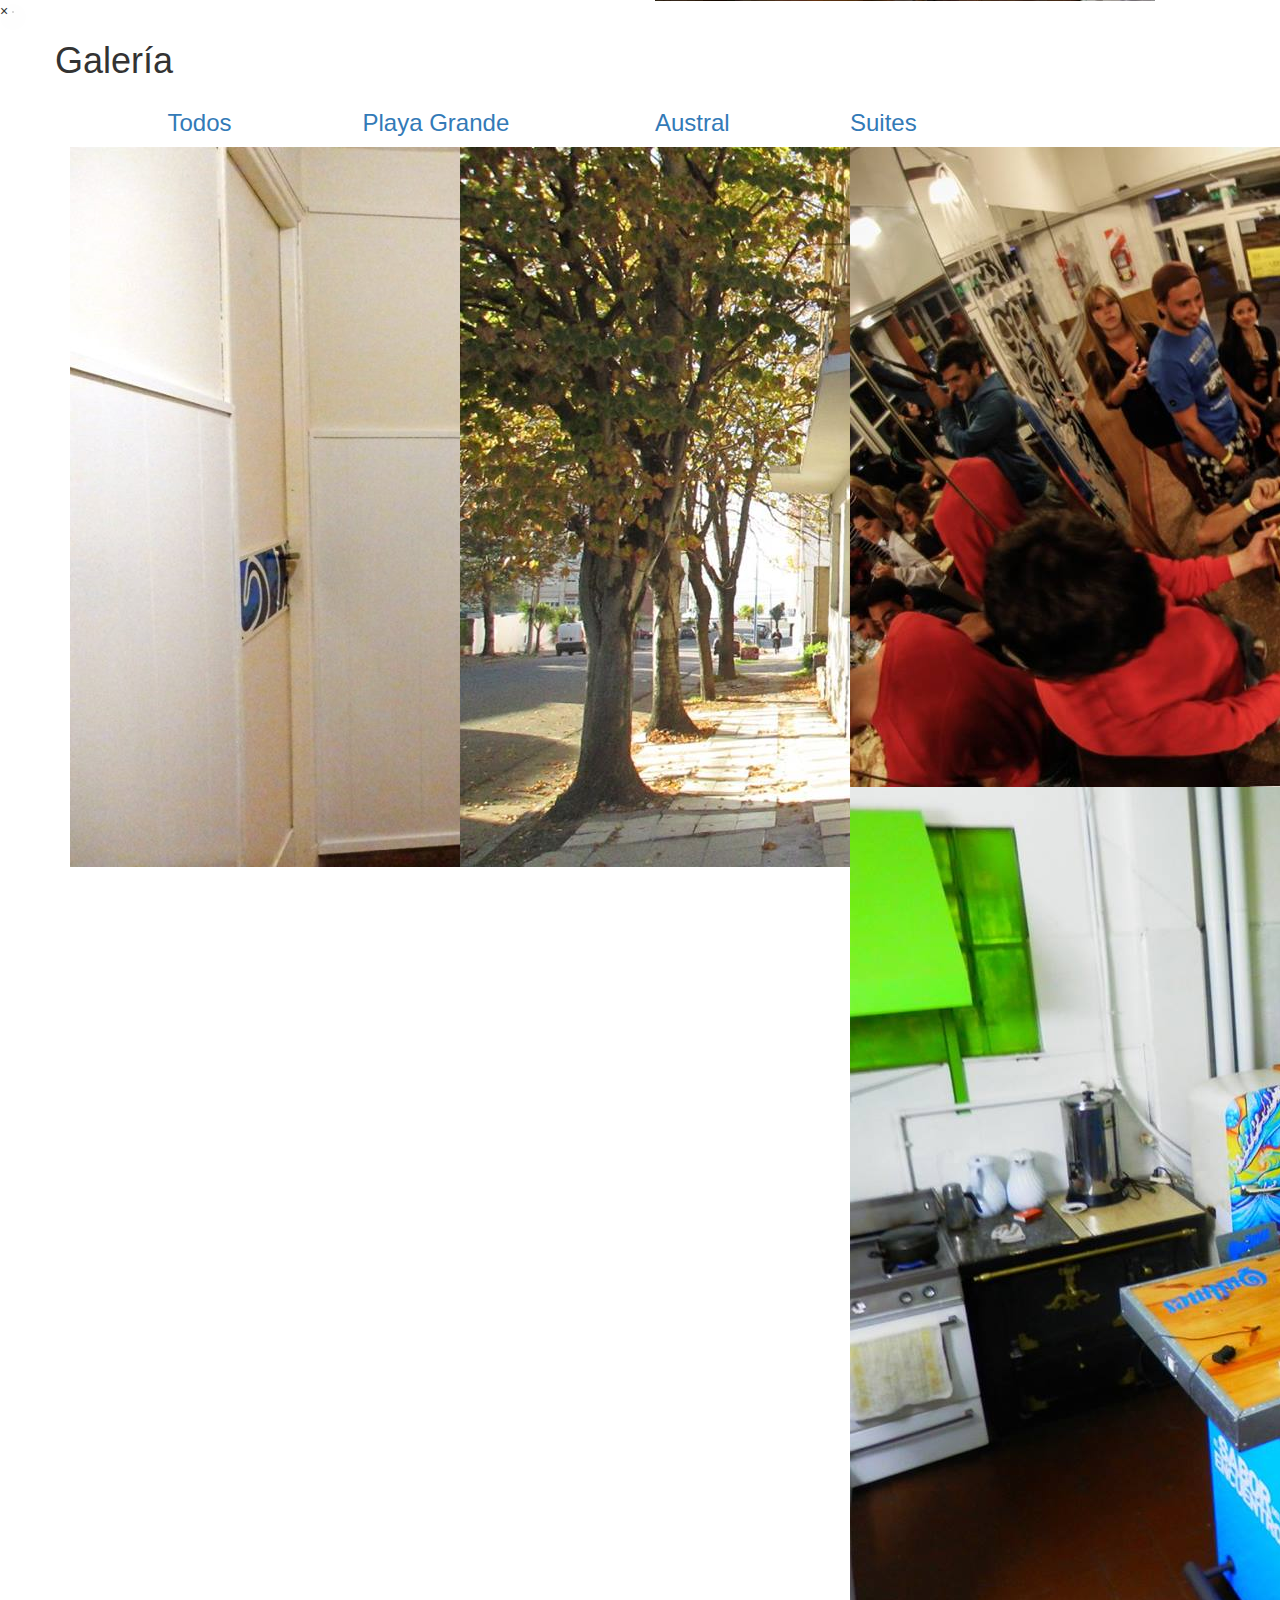
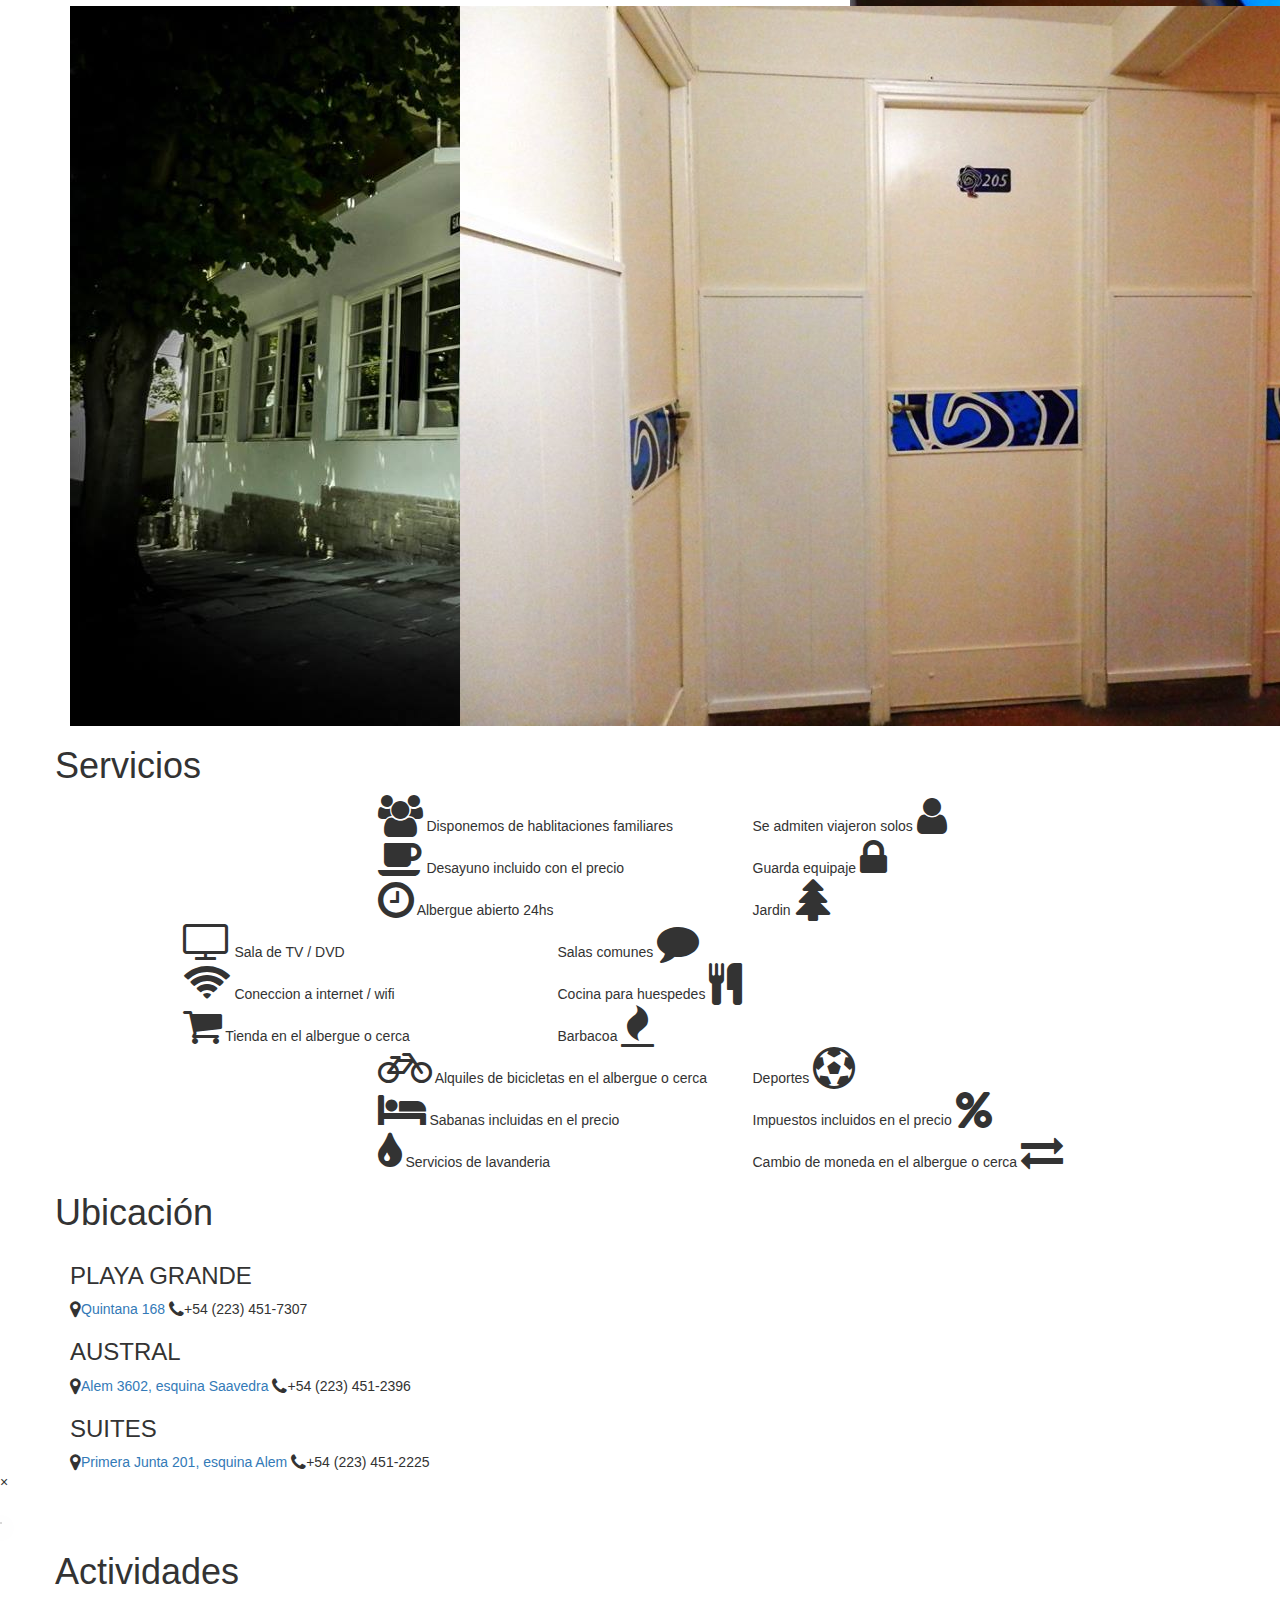
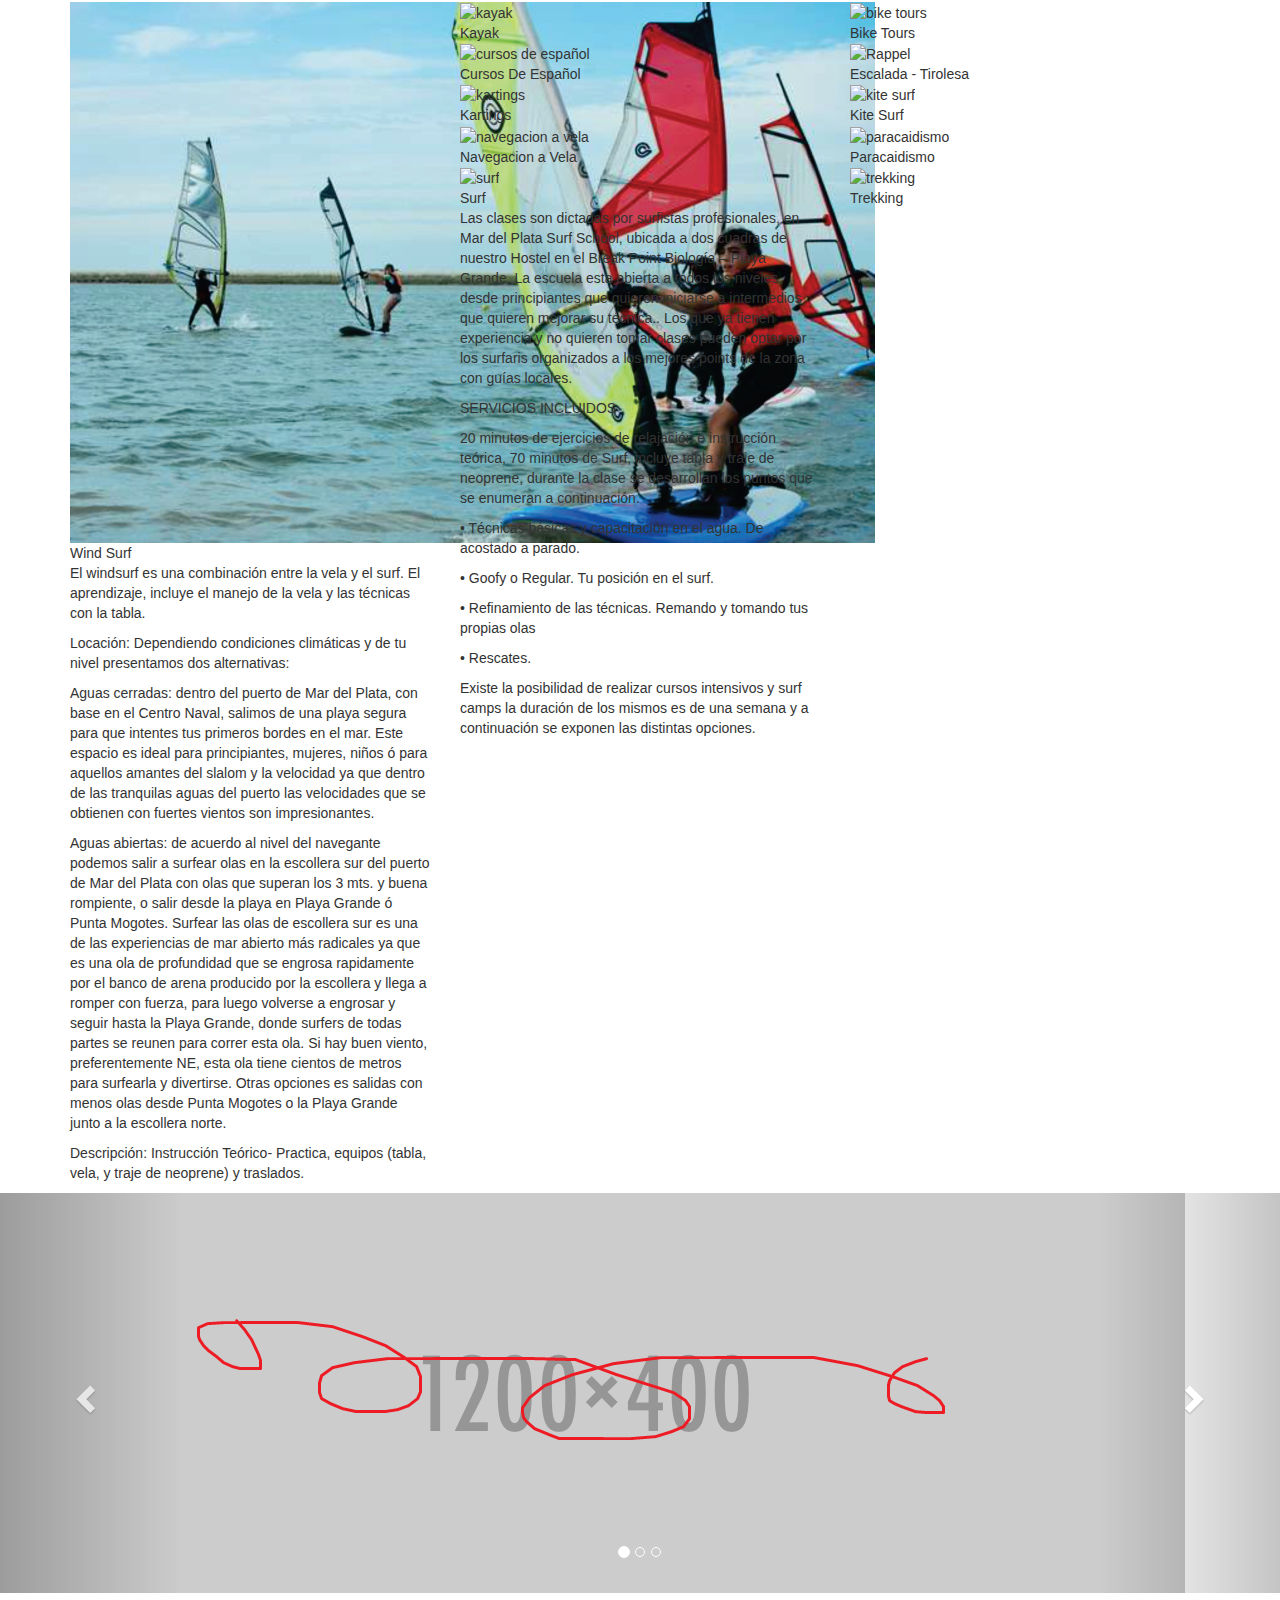
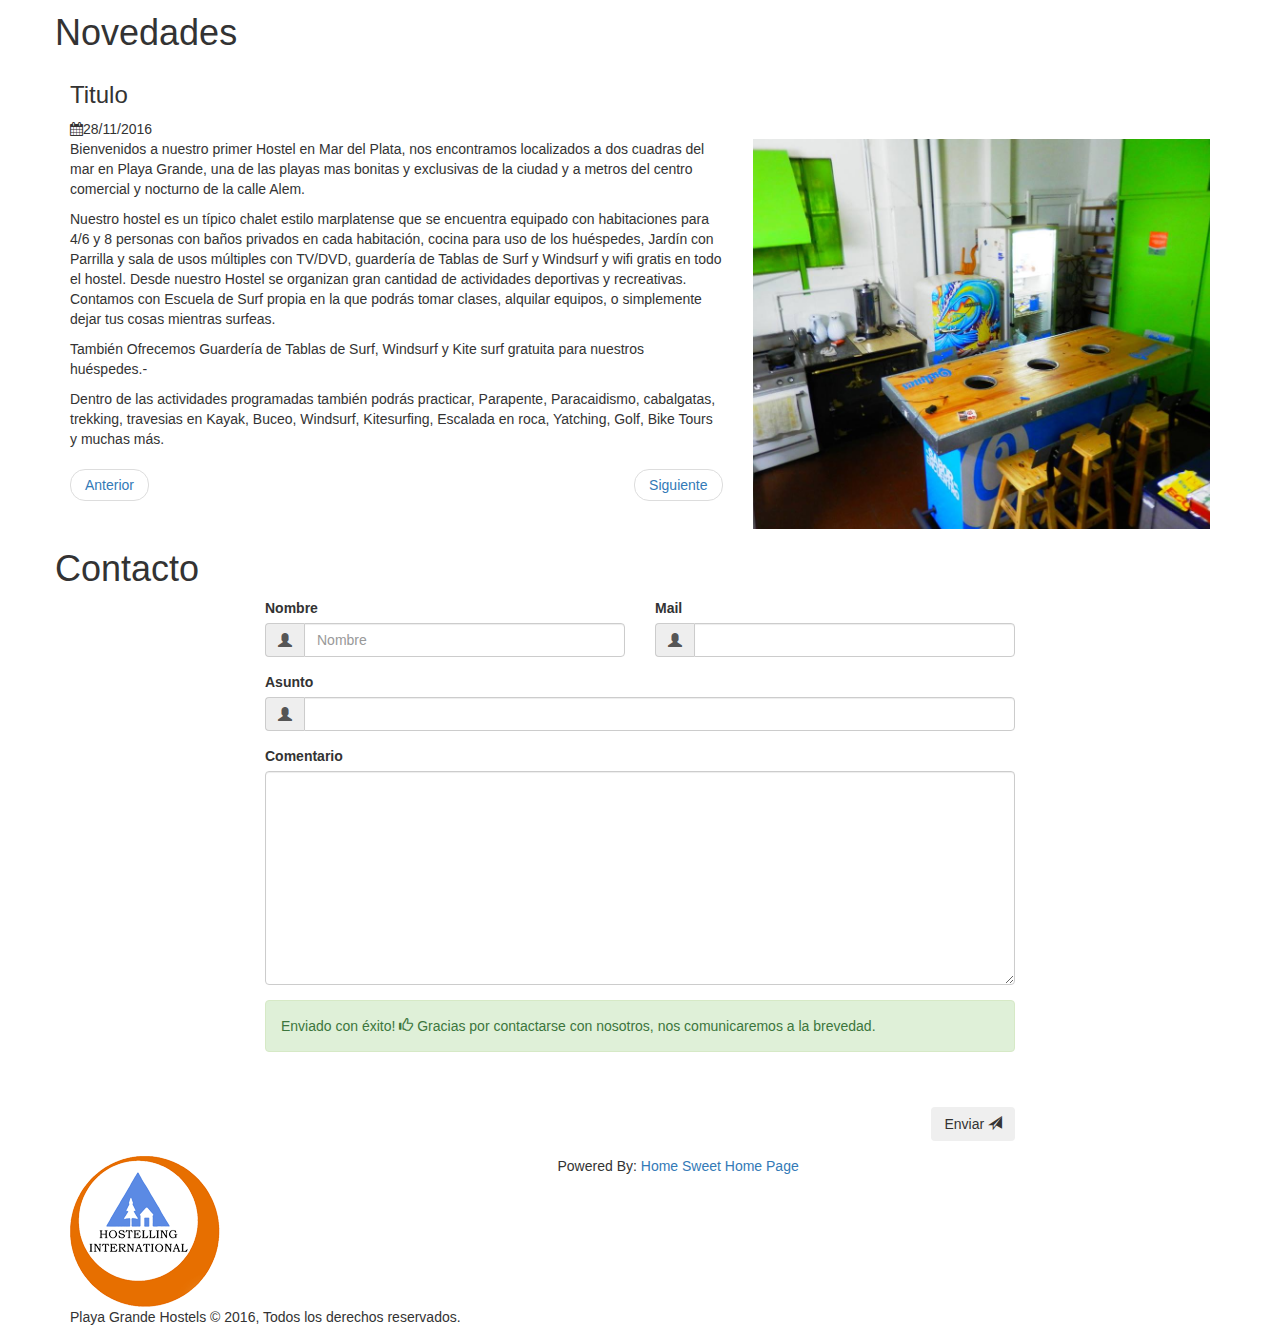
==== commit 8a4175f9: "Modal Actividades" ====
--- a/index.html
+++ b/index.html
@@ -233,10 +233,10 @@
     <!-- GALERIA 2 -->
     <section id="galery2" class="section-border-top">
 
-      <div id="galeryModal" class="modal">
+      <div id="galeryModal" class="gmodal">
 
         <!-- The Close Button -->
-        <span class="close" onclick="document.getElementById('galeryModal').style.display='none'">&times;</span>
+        <span class="gclose" onclick="document.getElementById('galeryModal').style.display='none'">&times;</span>
 
         <!-- Modal Content (The Image) -->
         <img class="modal-content" id="imgModal">
@@ -464,6 +464,28 @@
 
   <!-- ACTIVIDADES -->
   <section id="activities" class="section-border-top">
+
+    <div id="activitiesModal" class="amodal">
+      <!-- Body Modal -->
+      <div class="bodyModal">
+        <div class="headerModal">
+          <!-- The Close Button -->
+          <span class="aclose" onclick="document.getElementById('activitiesModal').style.display='none'">&times;</span>
+          <!-- Titulo -->
+          <h3 id="tituloModal"></h3>
+        </div>
+        <div class="footerModal" id="textoModal">
+          
+        </div>
+      </div>
+
+      <!-- Modal Content (The Image) -->
+      <img class="modal-content" id="imgModal">
+
+      <!-- Modal Caption (Image Text) -->
+      <div id="imgCaption"></div>
+    </div>
+
     <div class="container">
       <div class="row box-primario">
         <div class="box-titulo-primario">
@@ -471,63 +493,139 @@
         </div>
       </div>
       <div class="row">
-        <div class="col-md-4 custom-padding">
+        <div class="col-md-4 col-sm-6 custom-padding">
           <div class="box-actividades">
             <div class="box-top">
               <img src="images/actividades/windsurf.png" alt="windsurf">
             </div>
             <div class="box-bot">
               <span>Wind Surf</span>
-            </div>
-          </div>
-        </div>
-        <div class="col-md-4 custom-padding">
-          <div class="box-actividades">
-            <div class="box-top">
-              <img src="images/actividades/windsurf.png" alt="windsurf">
-            </div>
-            <div class="box-bot">
-              <span>Wind Surf</span>
-            </div>
-          </div>
-        </div>
-        <div class="col-md-4 custom-padding">
-          <div class="box-actividades">
-            <div class="box-top">
-              <img src="images/actividades/windsurf.png" alt="windsurf">
-            </div>
-            <div class="box-bot">
-              <span>Wind Surf</span>
-            </div>
-          </div>
-        </div>
-        <div class="col-md-4 custom-padding">
-          <div class="box-actividades">
-            <div class="box-top">
-              <img src="images/actividades/windsurf.png" alt="windsurf">
-            </div>
-            <div class="box-bot">
-              <span>Wind Surf</span>
-            </div>
-          </div>
-        </div>
-        <div class="col-md-4 custom-padding">
-          <div class="box-actividades">
-            <div class="box-top">
-              <img src="images/actividades/windsurf.png" alt="windsurf">
-            </div>
-            <div class="box-bot">
-              <span>Wind Surf</span>
-            </div>
-          </div>
-        </div>
-        <div class="col-md-4 custom-padding">
-          <div class="box-actividades">
-            <div class="box-top">
-              <img src="images/actividades/windsurf.png" alt="windsurf">
-            </div>
-            <div class="box-bot">
-              <span>Wind Surf</span>
+              <div class="texto">
+                <p>El windsurf es una combinación entre la vela y el surf. El aprendizaje, incluye el manejo de la vela y las técnicas con la tabla.</p>
+                <p>Locación: Dependiendo condiciones climáticas y de tu nivel presentamos dos alternativas:</p>
+                <p>Aguas cerradas: dentro del puerto de Mar del Plata, con base en el Centro Naval, salimos de una playa segura para que intentes tus primeros bordes en el mar. Este
+espacio es ideal para principiantes, mujeres, niños ó para aquellos amantes del slalom y la velocidad ya que dentro de las tranquilas aguas del puerto las velocidades
+que se obtienen con fuertes vientos son impresionantes.</p>
+                <p>Aguas abiertas: de acuerdo al nivel del navegante podemos salir a surfear olas en la escollera sur del puerto de Mar del Plata con olas que superan los 3 mts. y buena
+rompiente, o salir desde la playa en Playa Grande ó Punta Mogotes. Surfear las olas de escollera sur es una de las experiencias de mar abierto más radicales ya que es
+una ola de profundidad que se engrosa rapidamente por el banco de arena producido por la escollera y llega a romper con fuerza, para luego volverse a engrosar y
+seguir hasta la Playa Grande, donde surfers de todas partes se reunen para correr esta ola. Si hay buen viento, preferentemente NE, esta ola tiene cientos de metros
+para surfearla y divertirse. Otras opciones es salidas con menos olas desde Punta Mogotes o la Playa Grande junto a la escollera norte.</p>
+                <p>Descripción: Instrucción Teórico- Practica, equipos (tabla, vela, y traje de neoprene) y traslados.</p>
+              </div>
+            </div>
+          </div>
+        </div>
+        <div class="col-md-4 col-sm-6 custom-padding">
+          <div class="box-actividades">
+            <div class="box-top">
+              <img src="images/actividades/kayak.png" alt="kayak">
+            </div>
+            <div class="box-bot">
+              <span>Kayak</span>
+            </div>
+          </div>
+        </div>
+        <div class="col-md-4 col-sm-6 custom-padding">
+          <div class="box-actividades">
+            <div class="box-top">
+              <img src="images/actividades/bike tours en sierra la brava.png" alt="bike tours">
+            </div>
+            <div class="box-bot">
+              <span>Bike Tours</span>
+            </div>
+          </div>
+        </div>
+        <div class="col-md-4 col-sm-6 custom-padding">
+          <div class="box-actividades">
+            <div class="box-top">
+              <img src="images/actividades/cursos de español.png" alt="cursos de español">
+            </div>
+            <div class="box-bot">
+              <span>Cursos De Español</span>
+            </div>
+          </div>
+        </div>
+        <div class="col-md-4 col-sm-6 custom-padding">
+          <div class="box-actividades">
+            <div class="box-top">
+              <img src="images/actividades/escalada - rappel - tirolesa.png" alt="Rappel">
+            </div>
+            <div class="box-bot">
+              <span>Escalada - Tirolesa</span>
+            </div>
+          </div>
+        </div>
+        <div class="col-md-4 col-sm-6 custom-padding">
+          <div class="box-actividades">
+            <div class="box-top">
+              <img src="images/actividades/kartings.png" alt="kartings">
+            </div>
+            <div class="box-bot">
+              <span>Kartings</span>
+            </div>
+          </div>
+        </div>
+        <div class="col-md-4 col-sm-6 custom-padding">
+          <div class="box-actividades">
+            <div class="box-top">
+              <img src="images/actividades/kite surf.png" alt="kite surf">
+            </div>
+            <div class="box-bot">
+              <span>Kite Surf</span>
+            </div>
+          </div>
+        </div>
+        <div class="col-md-4 col-sm-6 custom-padding">
+          <div class="box-actividades">
+            <div class="box-top">
+              <img src="images/actividades/navegacion a vela.png" alt="navegacion a vela">
+            </div>
+            <div class="box-bot">
+              <span>Navegacion a Vela</span>
+            </div>
+          </div>
+        </div>
+        <div class="col-md-4 col-sm-6 custom-padding">
+          <div class="box-actividades">
+            <div class="box-top">
+              <img src="images/actividades/paracaidismo.png" alt="paracaidismo">
+            </div>
+            <div class="box-bot">
+              <span>Paracaidismo</span>
+            </div>
+          </div>
+        </div>
+        <div class="col-md-4 col-sm-6 custom-padding">
+          <div class="box-actividades">
+            <div class="box-top">
+              <img src="images/actividades/surf.png" alt="surf">
+            </div>
+            <div class="box-bot">
+              <span>Surf</span>
+              <div class="texto">
+                <p>Las clases son dictadas por surfistas profesionales, en Mar del Plata Surf School, ubicada a dos cuadras de nuestro Hostel en el Break Point Biología – Playa Grande.
+La escuela esta abierta a todos los niveles, desde principiantes que quieren iniciarse a intermedios que quieren mejorar su técnica.. Los que ya tienen experiencia y no
+quieren tomar clases pueden optar por los surfaris organizados a los mejores points de la zona con guías locales.</p>
+                <p>SERVICIOS INCLUIDOS</p>
+                <p>20 minutos de ejercicios de relajación e instrucción teórica, 70 minutos de Surf, incluye tabla y traje de neoprene, durante la clase se desarrollan los puntos que se
+enumeran a continuación.</p>
+                <p>• Técnicas básicas y capacitación en el agua. De acostado a parado.</p>
+                <p>• Goofy o Regular. Tu posición en el surf.</p>
+                <p>• Refinamiento de las técnicas. Remando y tomando tus propias olas</p>
+                <p>• Rescates.</p>
+                <p>Existe la posibilidad de realizar cursos intensivos y surf camps la duración de los mismos es de una semana y a continuación se exponen las distintas opciones.</p>
+              </div>
+            </div>
+          </div>
+        </div>
+        <div class="col-md-4 col-sm-6 custom-padding">
+          <div class="box-actividades">
+            <div class="box-top">
+              <img src="images/actividades/trekking.png" alt="trekking">
+            </div>
+            <div class="box-bot">
+              <span>Trekking</span>
             </div>
           </div>
         </div>
@@ -675,9 +773,8 @@
   <footer>
     <div class="container">
       <div class="row">
-      	<div class="col-md-6 copyr"><span>Playa Grande Hostels © 2016, Todos los derechos reservados.</span></div>
-      	<div class="col-md-6 powered"><span>Powered By: <a href="mailto:hshpdesign@gmail.com">Home Sweet Home Page</a></span></div>
-        <img src="images/ico/hostelling.png" alt="Hostelling International Logo">
+      	<div class="col-md-5 copyr"><img class="img-responsive" src="images/ico/hostelling.png" alt="Hostelling International Logo"/><span>Playa Grande Hostels © 2016, Todos los derechos reservados.</span></div>
+      	<div class="col-md-5 powered"><span>Powered By: <a href="mailto:hshpdesign@gmail.com">Home Sweet Home Page</a></span></div>
       </div>
     </div>
   </footer>
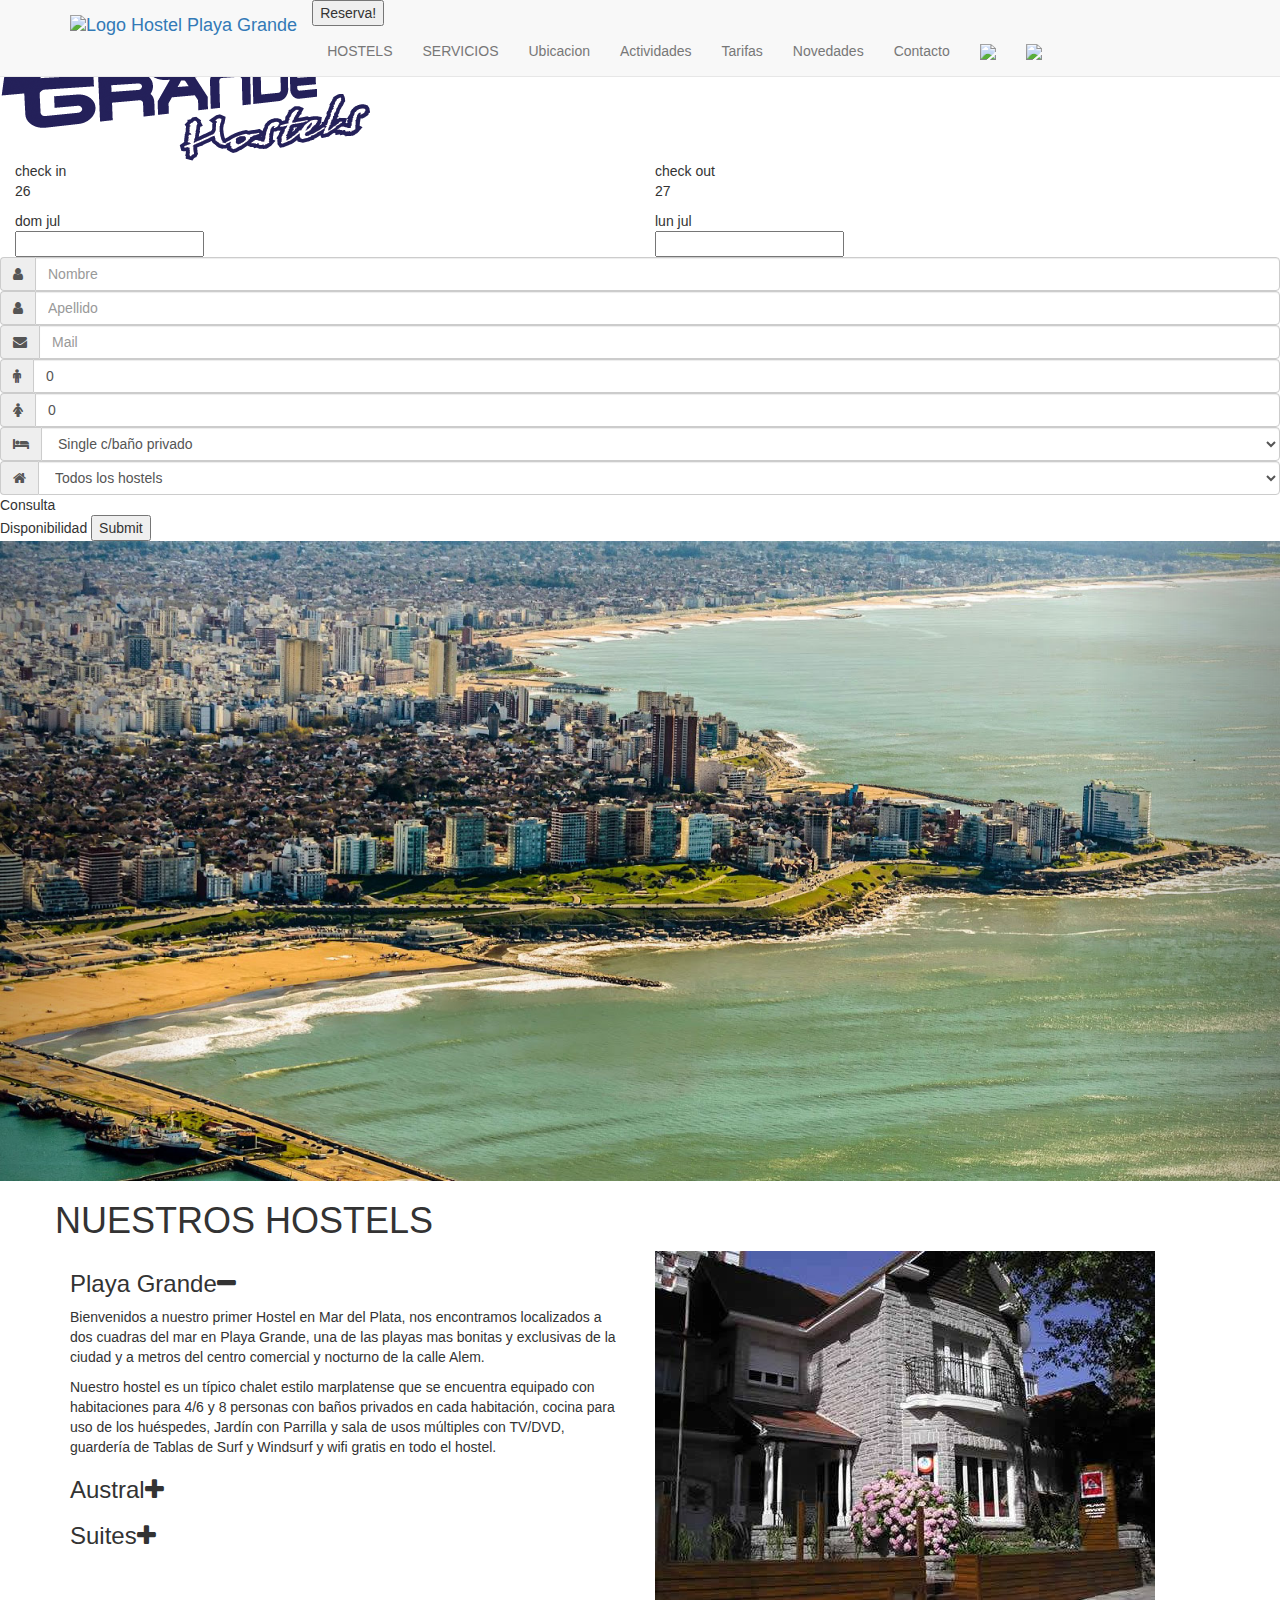
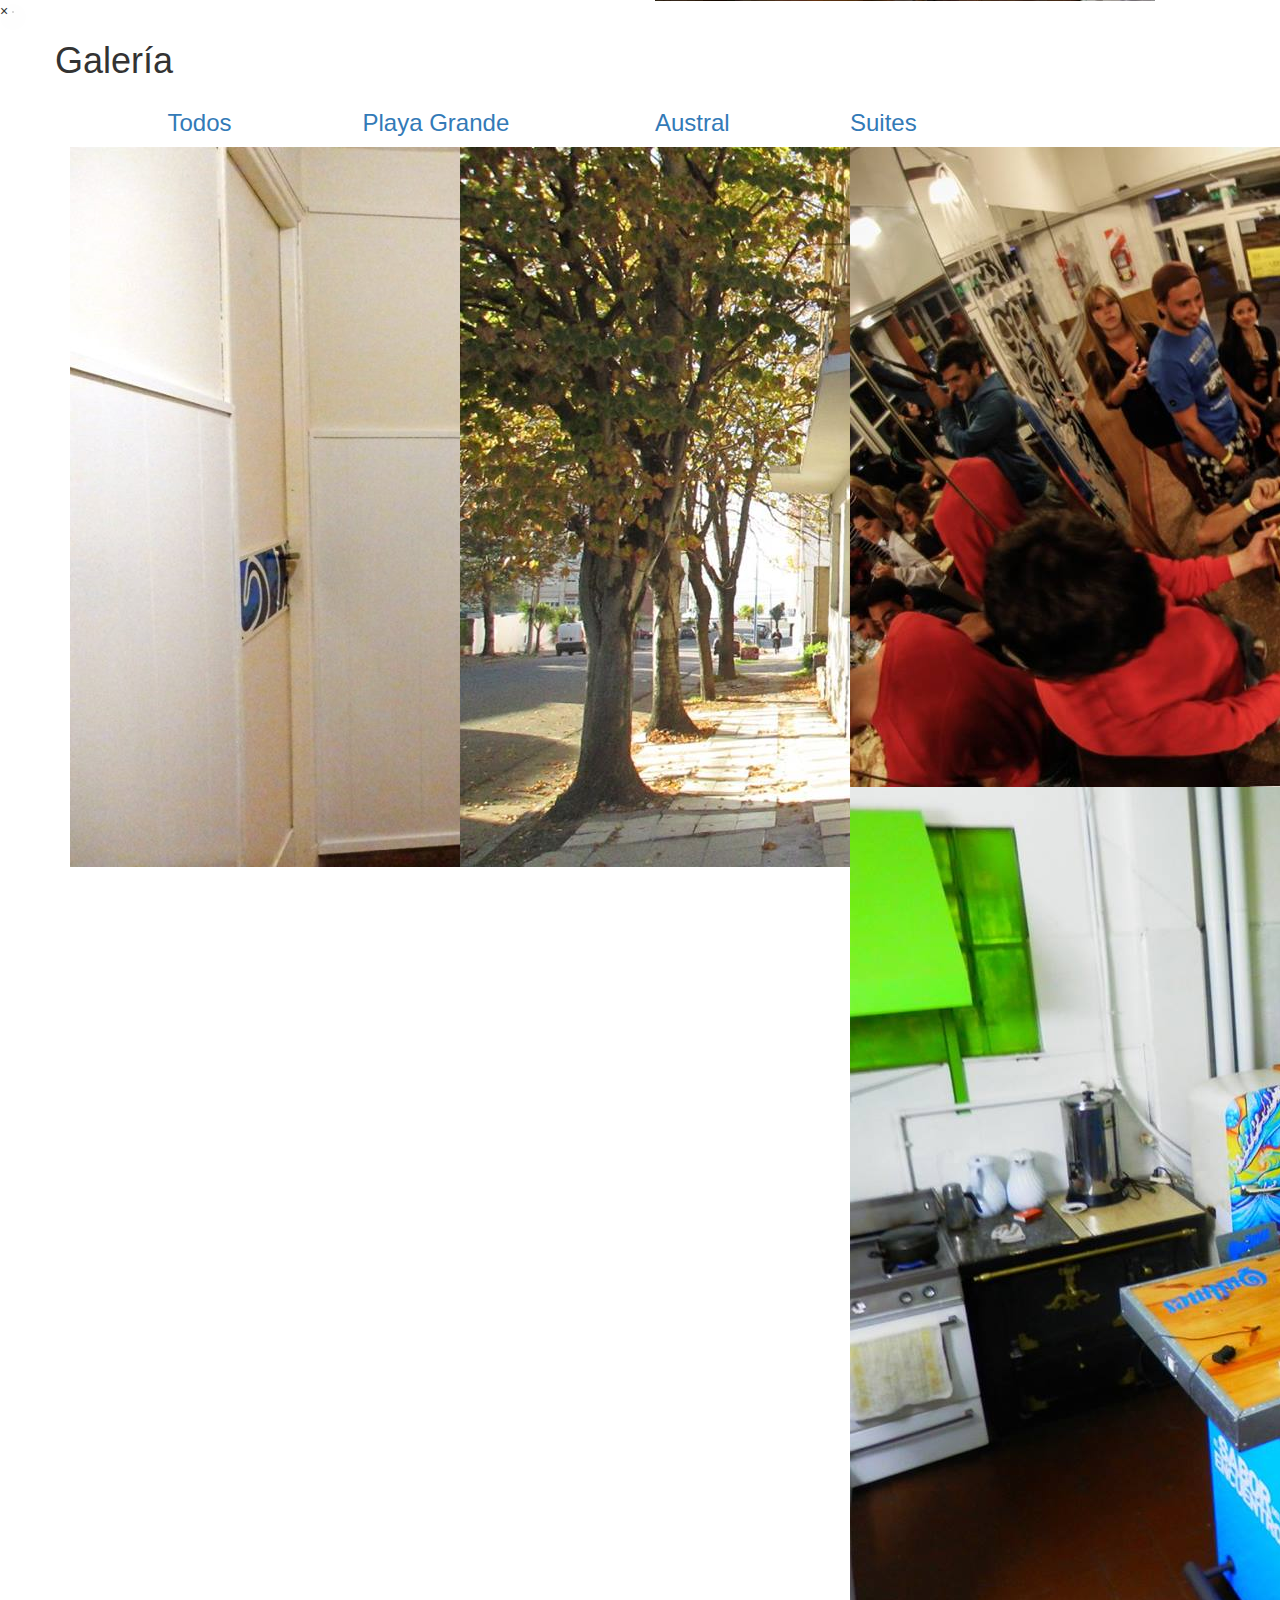
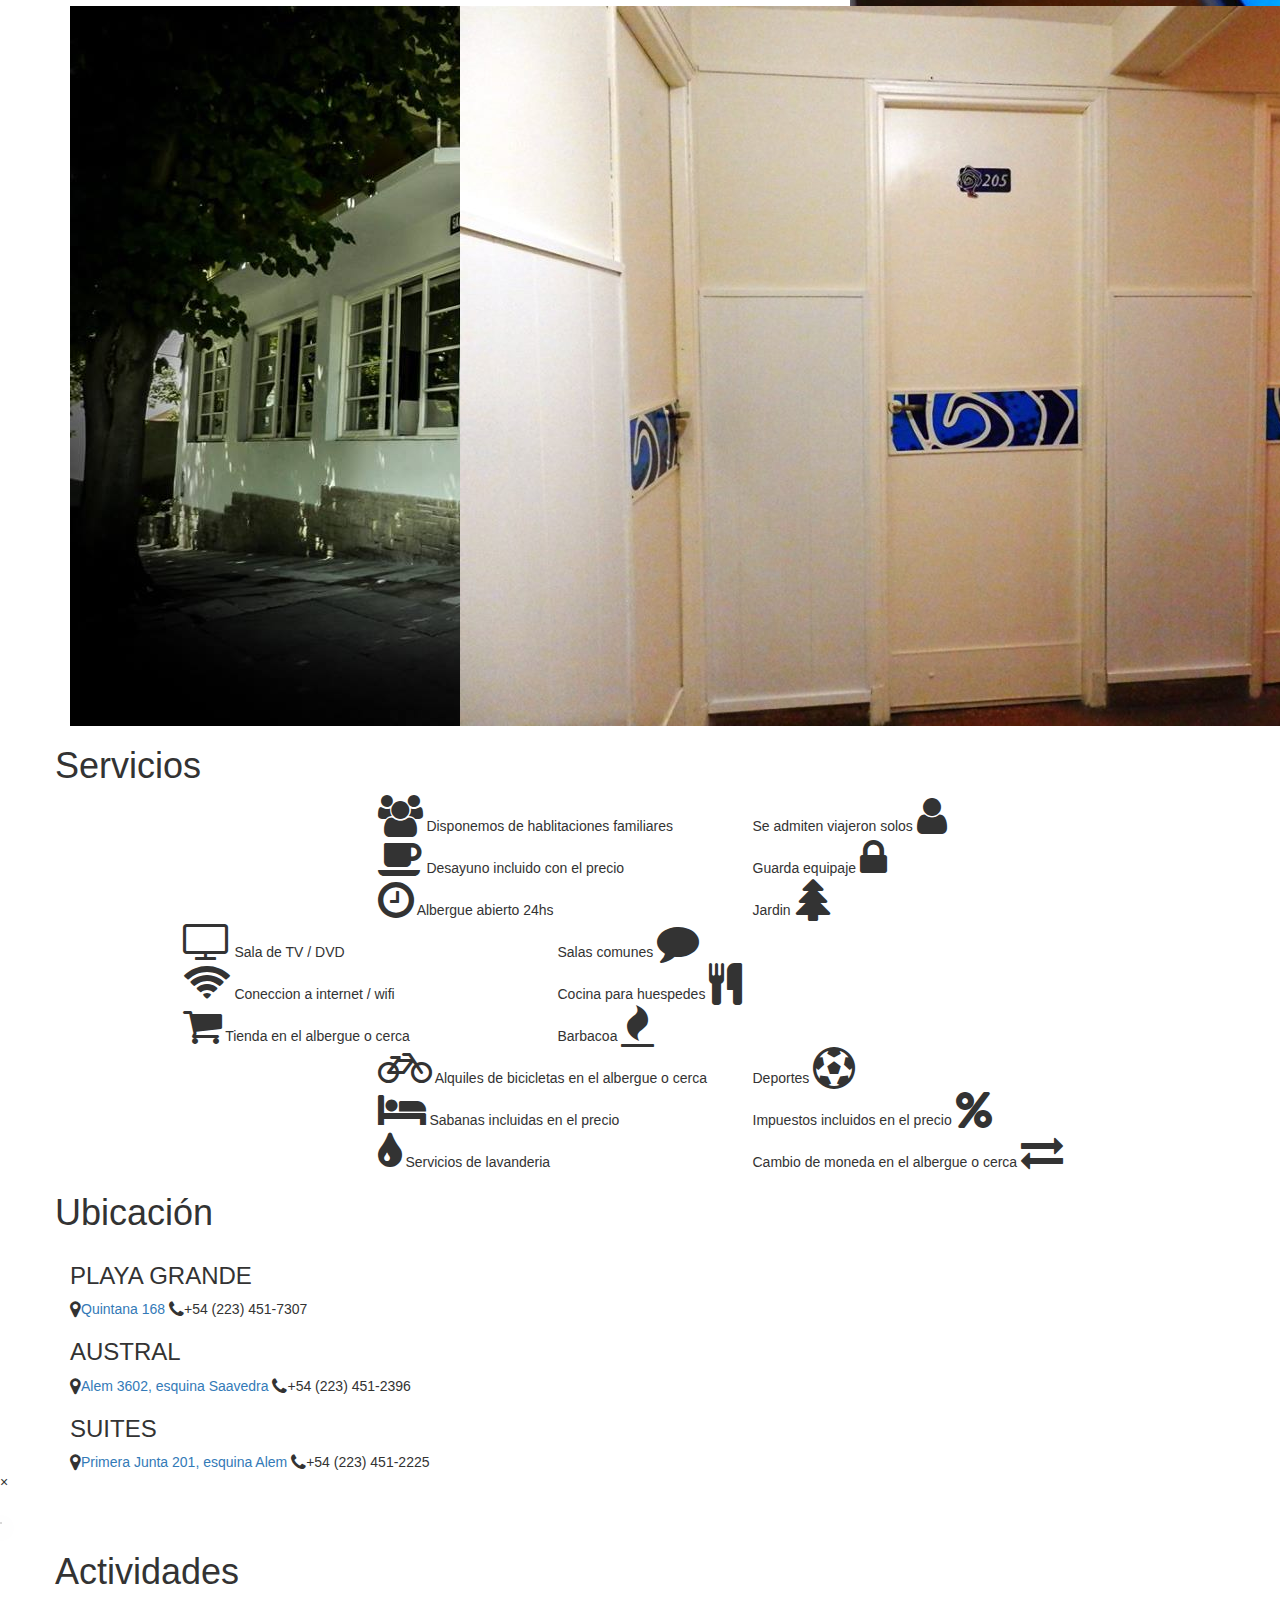
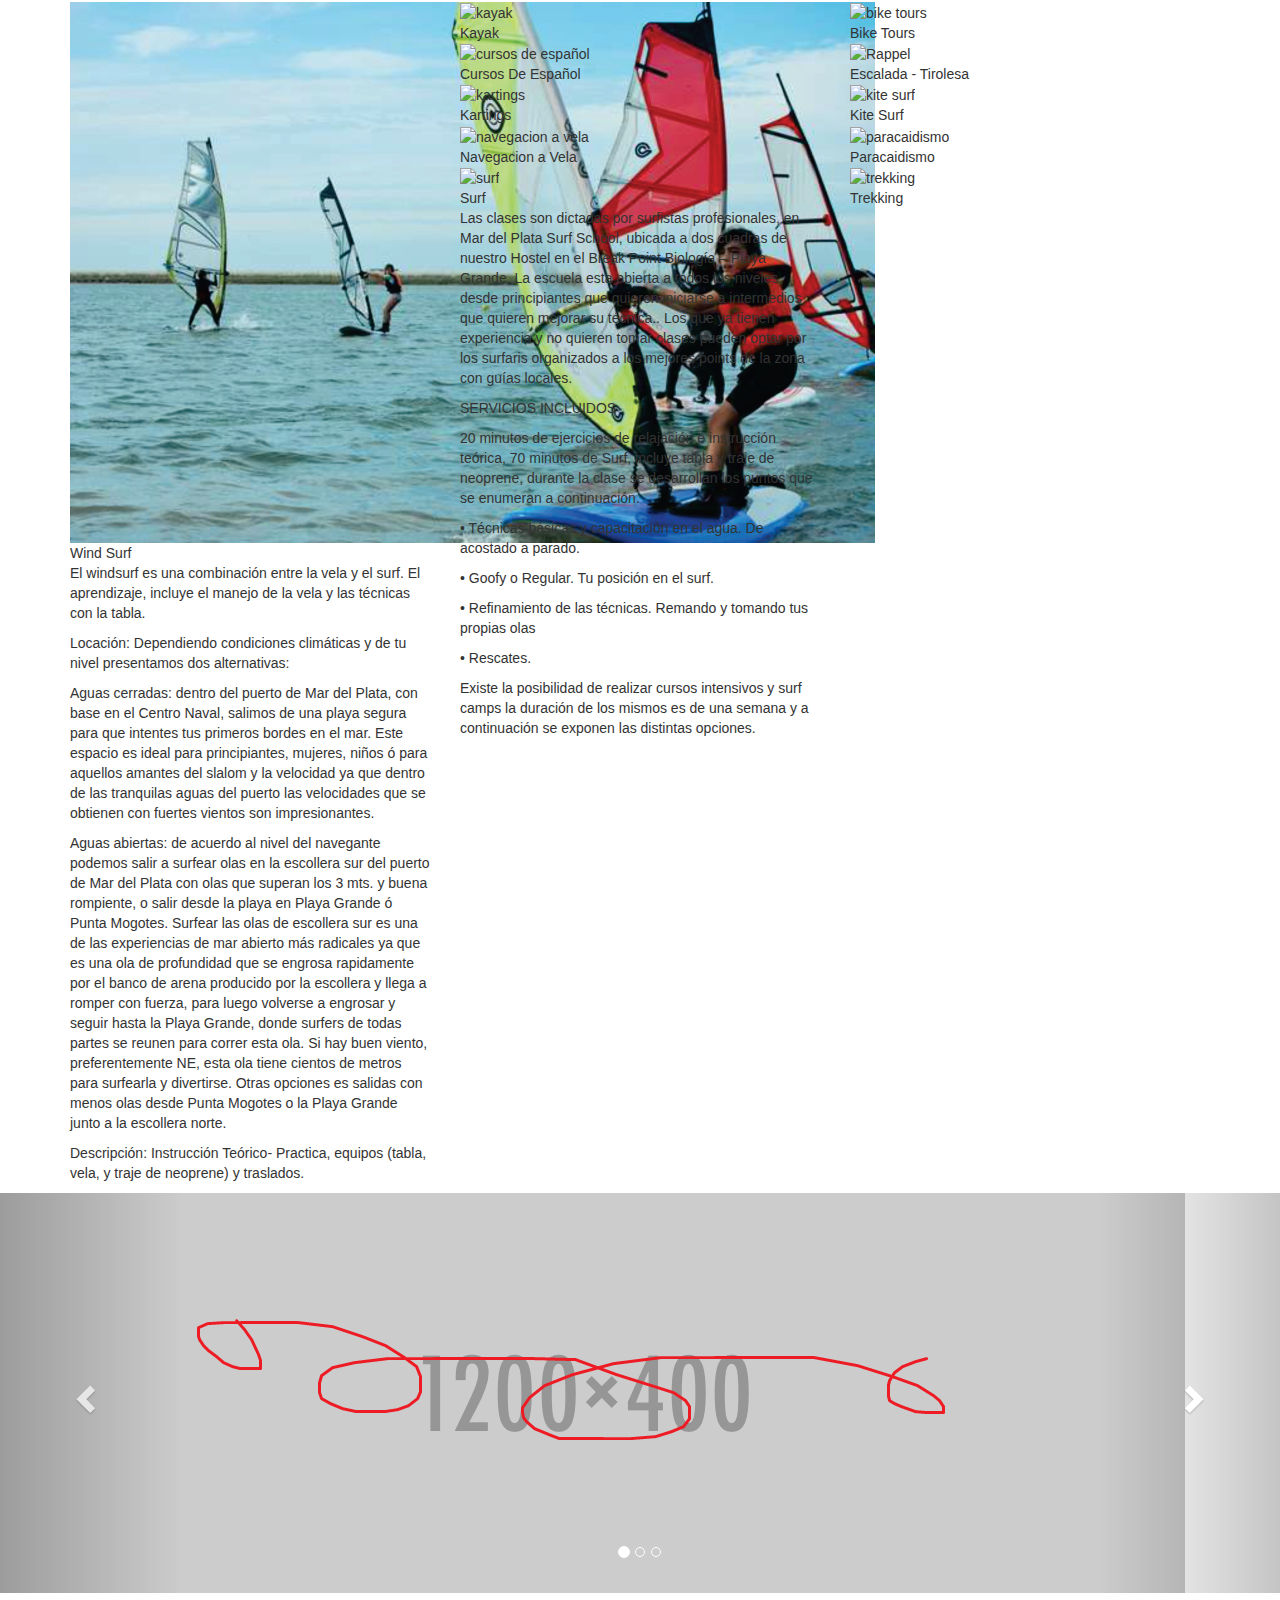
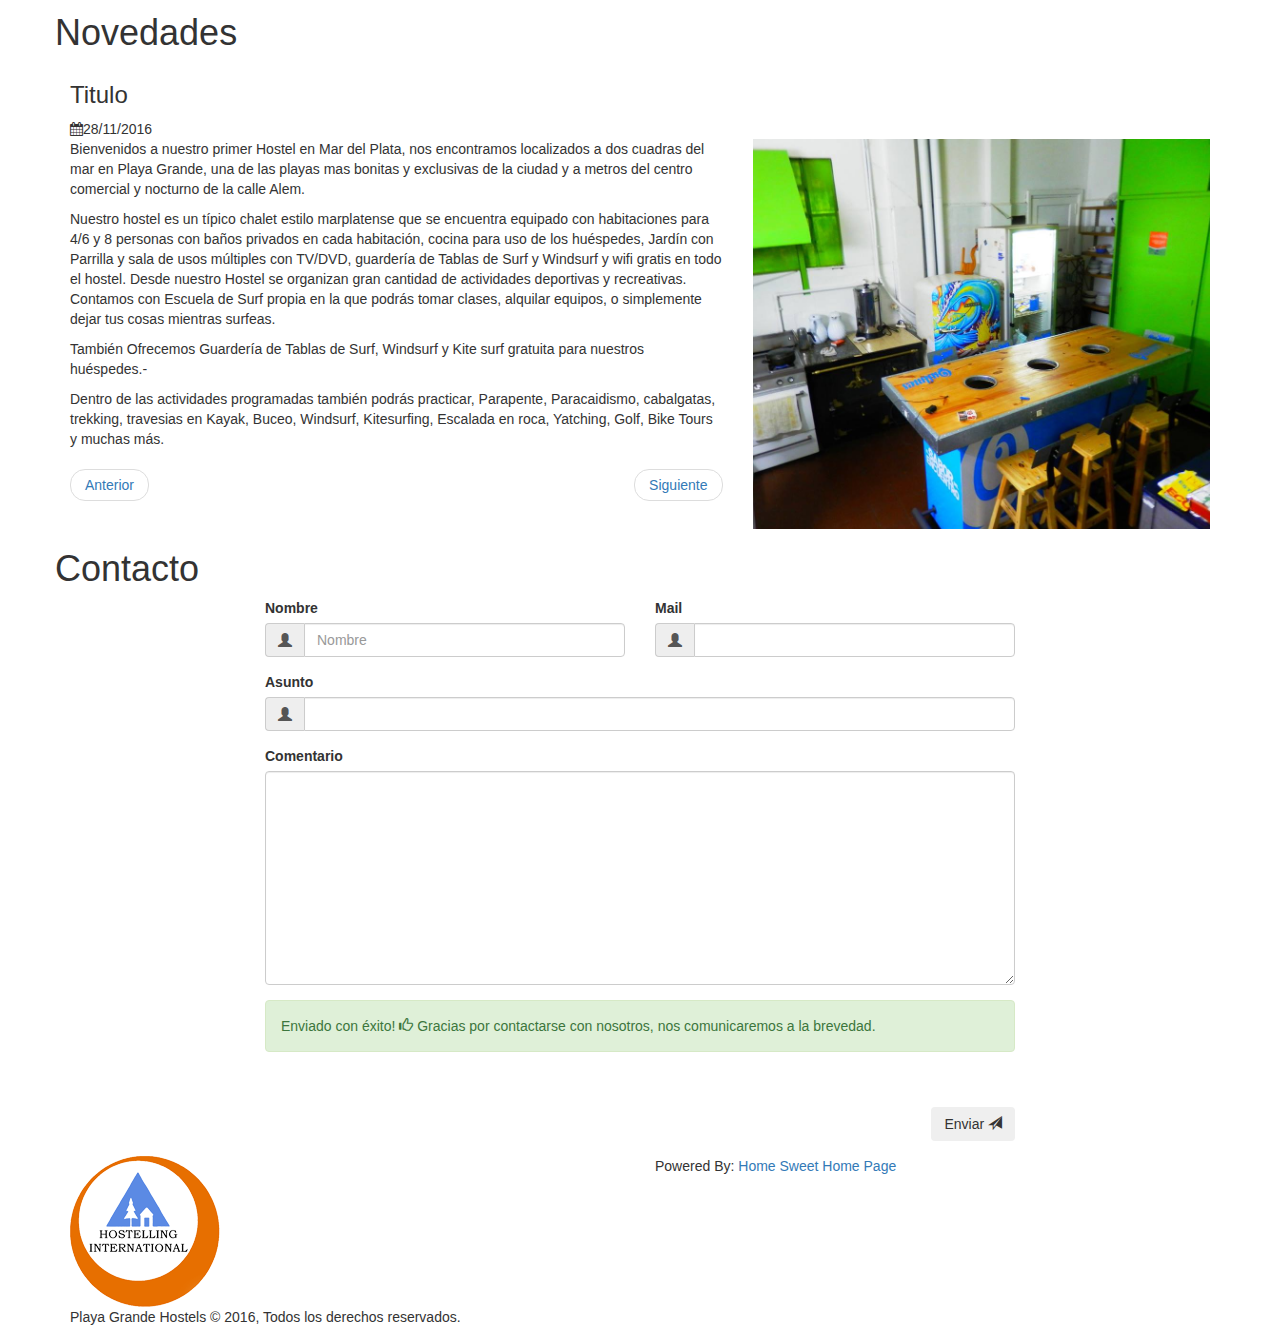
==== commit a9bab1f2: "footer =D" ====
--- a/index.html
+++ b/index.html
@@ -770,11 +770,16 @@
     </div>
   </section><!-- ./CONTACTOS -->
 
-  <footer>
+  <footer class="section-border-top">
     <div class="container">
       <div class="row">
-      	<div class="col-md-5 copyr"><img class="img-responsive" src="images/ico/hostelling.png" alt="Hostelling International Logo"/><span>Playa Grande Hostels © 2016, Todos los derechos reservados.</span></div>
-      	<div class="col-md-5 powered"><span>Powered By: <a href="mailto:hshpdesign@gmail.com">Home Sweet Home Page</a></span></div>
+      	<div class="col-md-6 copyr">
+          <a href="#"><img class="img-responsive" src="images/ico/hostelling.png" alt="Hostelling International Logo"/></a>
+          <p><span>Playa Grande Hostels</span> © 2016, Todos los derechos reservados.</p>
+        </div>
+      	<div class="col-md-6 powered">
+          <span>Powered By: <a href="mailto:hshpdesign@gmail.com">Home Sweet Home Page</a></span>
+        </div>
       </div>
     </div>
   </footer>
